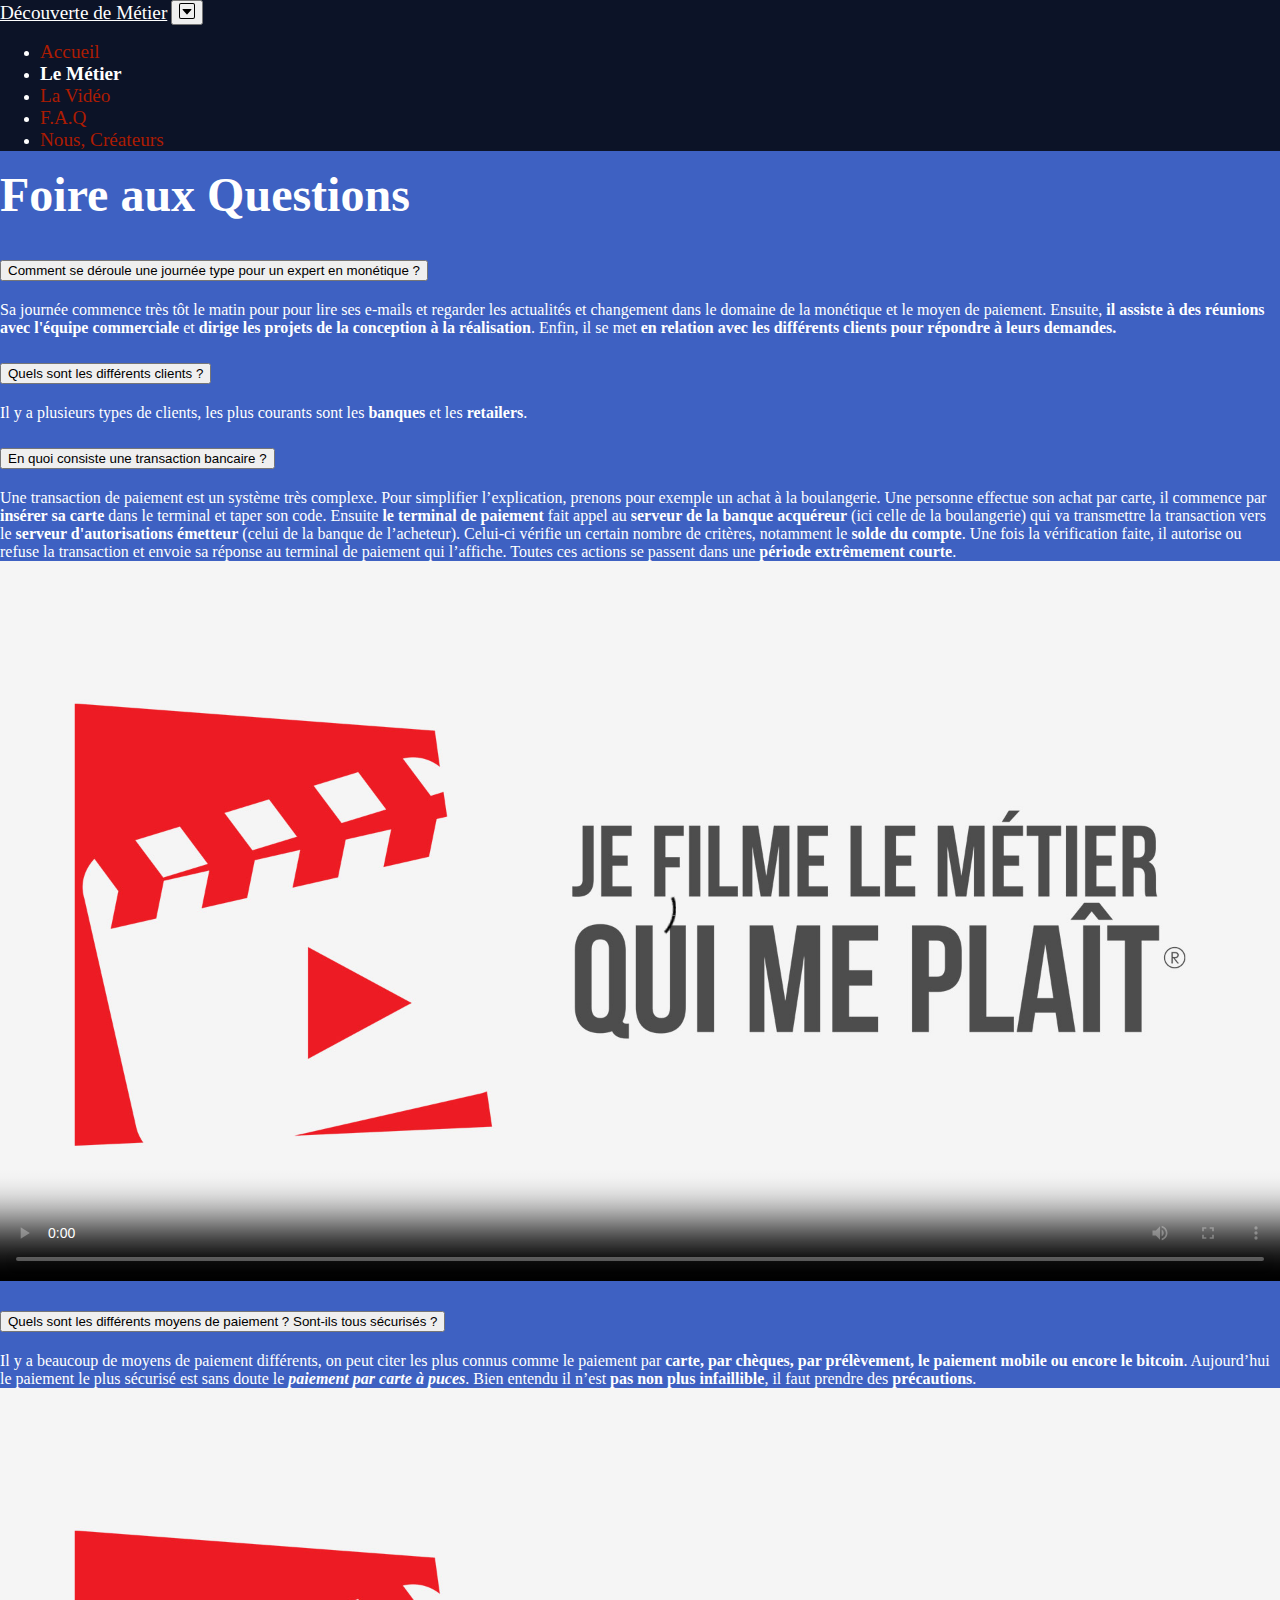
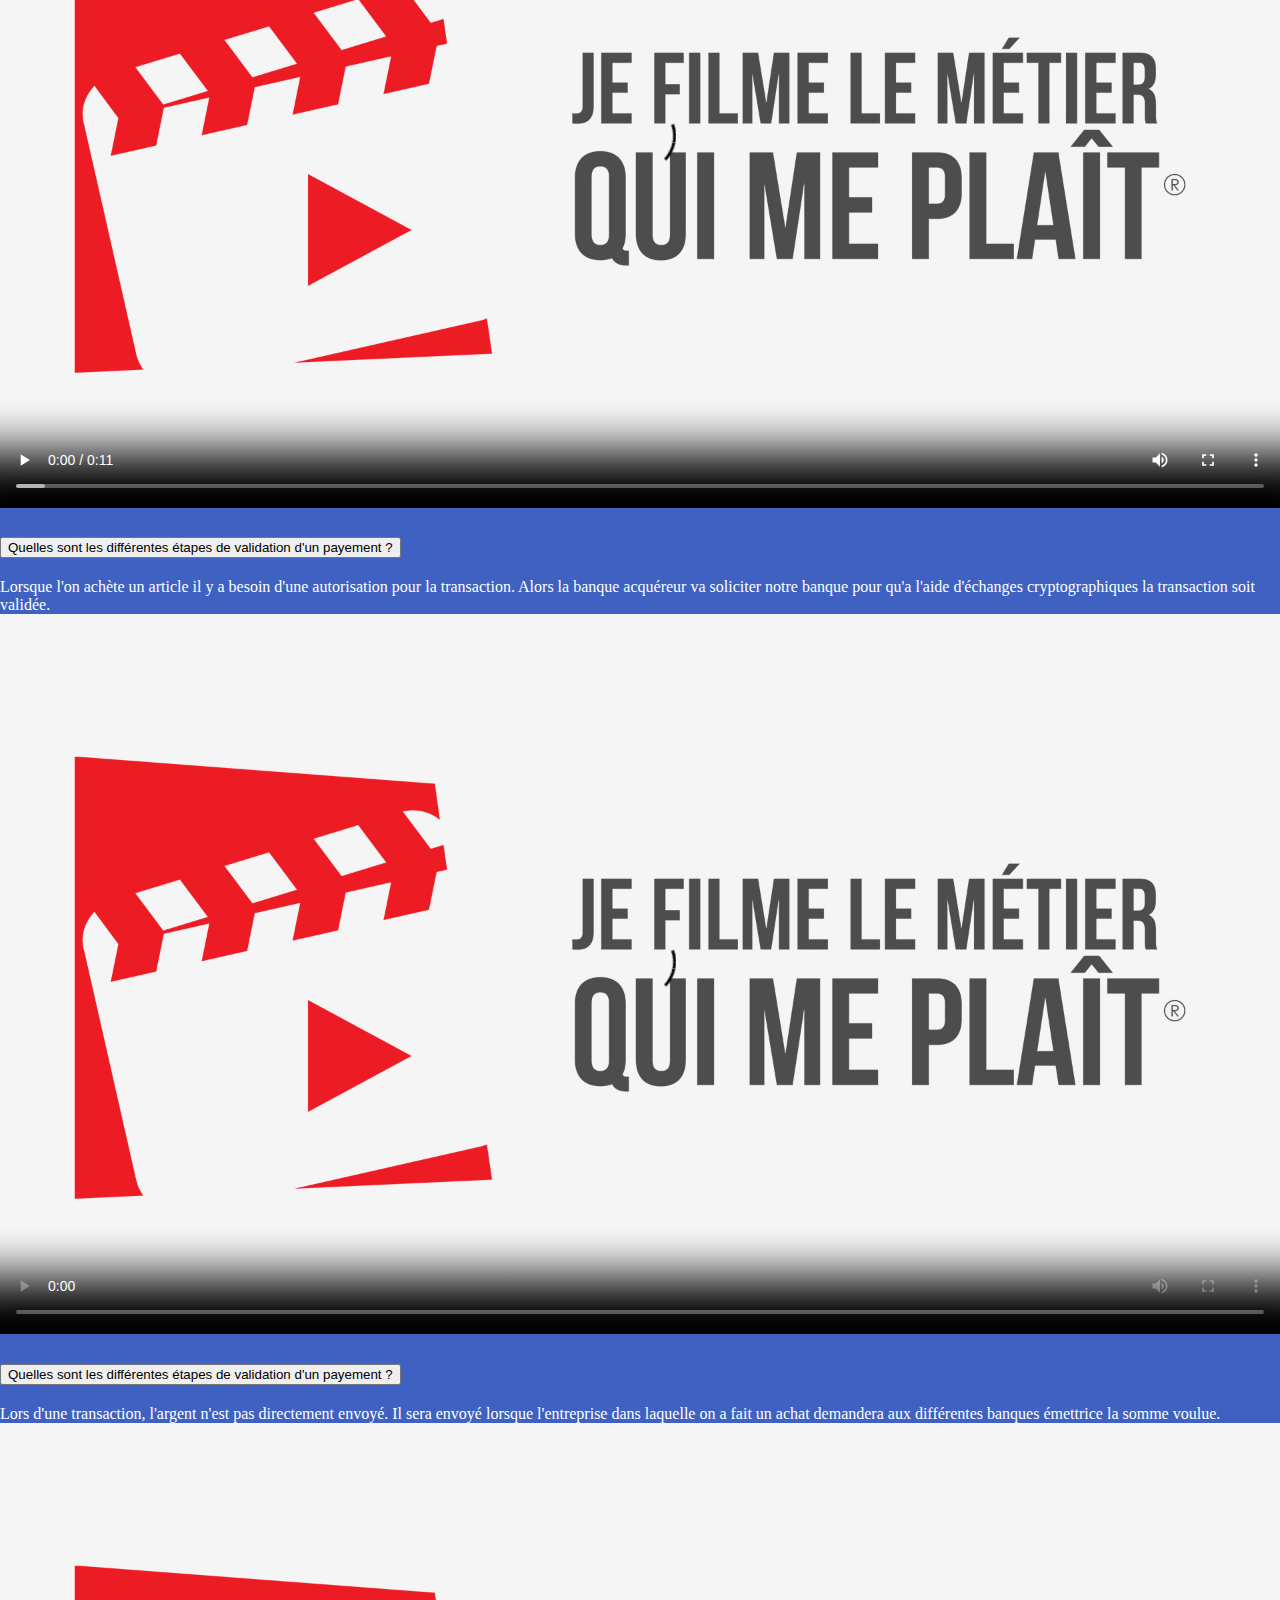
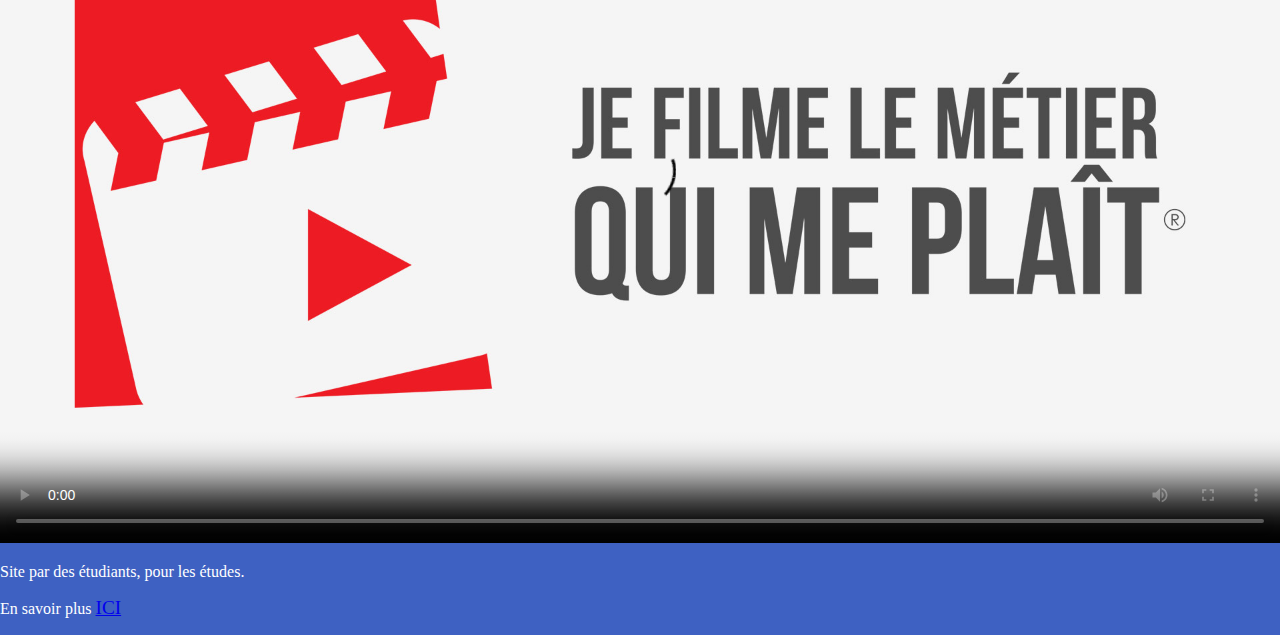
==== FAQ.html @ 3034f5ff "Merge branch 'master' into testNav" ====
<!DOCTYPE html>
<html>
    <head>
        <meta charset="utf-8">
        <meta name="viewport" content="width=device-width, initial-scale=1, shrink-to-fit=no">
        <meta name="description" content="Site PPP pour le métier d'Expert en Monétique et Transaction Sécurisée">
        <meta name="author" content="INFS1_2B">
        <meta name="generator" content="Jekyll v4.1.1">
        <title>FAQ | Expert en Monétique et Transaction Sécurisée</title>

        <link rel="icon" type="image/png" href="Images/LogoRondBleu.png" />
    
        <!-- Le CSS -->
        <link rel="stylesheet" href="https://cdn.jsdelivr.net/npm/bootstrap@4.5.3/dist/css/bootstrap.min.css" integrity="sha384-TX8t27EcRE3e/ihU7zmQxVncDAy5uIKz4rEkgIXeMed4M0jlfIDPvg6uqKI2xXr2" crossorigin="anonymous">
        <link href="CSS/main.css" rel="stylesheet">
    
        <!-- Le JS de Bootstrap -->
        <script src="https://code.jquery.com/jquery-3.5.1.slim.min.js" integrity="sha384-DfXdz2htPH0lsSSs5nCTpuj/zy4C+OGpamoFVy38MVBnE+IbbVYUew+OrCXaRkfj" crossorigin="anonymous"></script>
        <script src="https://cdn.jsdelivr.net/npm/bootstrap@4.5.3/dist/js/bootstrap.bundle.min.js" integrity="sha384-ho+j7jyWK8fNQe+A12Hb8AhRq26LrZ/JpcUGGOn+Y7RsweNrtN/tE3MoK7ZeZDyx" crossorigin="anonymous"></script>
    
      </head>
<body>
  <header class="mb-5">
    <nav class="navbar navbar-expand-lg fixed-top" id="navbarNav">
        <a class="navbar-brand textColor" href="#">Découverte de Métier</a>
        <button class="navbar-toggler" type="button" data-toggle="collapse" data-target="#navbarCollapse" aria-controls="navbarCollapse" aria-expanded="false" aria-label="Toggle navigation">
            <span class="navbar-toggler-icon"><svg xmlns="http://www.w3.org/2000/svg" width="16" height="16" fill="currentColor" class="bi bi-caret-down-square" viewBox="0 0 16 16">
                <path fill-rule="evenodd" d="M3.544 6.295A.5.5 0 0 1 4 6h8a.5.5 0 0 1 .374.832l-4 4.5a.5.5 0 0 1-.748 0l-4-4.5a.5.5 0 0 1-.082-.537z"/>
                <path fill-rule="evenodd" d="M14 1H2a1 1 0 0 0-1 1v12a1 1 0 0 0 1 1h12a1 1 0 0 0 1-1V2a1 1 0 0 0-1-1zM2 0a2 2 0 0 0-2 2v12a2 2 0 0 0 2 2h12a2 2 0 0 0 2-2V2a2 2 0 0 0-2-2H2z"/>
              </svg></span>
            
          </button>
        <div class="collapse navbar-collapse" id="navbarCollapse">
          <ul class="navbar-nav mr-auto ml-auto">
            <li class="nav-item mr-xl-5 ml-xl-5">
                <a class="nav-link" href="index.html">Accueil</a>
            </li>
            <li class="nav-item mr-xl-5 ml-xl-5">
                <a class="nav-link active" href="job.html">Le Métier</a>
            </li>
            <li class="nav-item mr-xl-5 ml-xl-5">
                <a class="nav-link" href="video.html">La Vidéo</a>
            </li>
            <li class="nav-item mr-xl-5 ml-xl-5">
                <a class="nav-link" href="FAQ.html">F.A.Q</a>
            </li>
            <li class="nav-item mr-xl-5 ml-xl-5">
                <a class="nav-link" href="nous.html">Nous, Créateurs</a>
            </li>
          </ul>
        </div>
    </nav>
</header>
    <div class="container-fluid d-flex p-3 w-100 h-100 mx-auto flex-column">
      

  <div class="container mb-5">
    <div class="row">
      <h1 class="col-sm text-center">
        Foire aux Questions 
      </h1>
  </div>

  
   
  <div class="accordion mb-5 " id="accordionExample">
    <div class="card">
      <div class="card-header" id="headingOne">
        <h2 class="mb-0">
          <button class="btn btn-link btn-block text-left" type="button" data-toggle="collapse" data-target="#collapseOne" aria-expanded="true" aria-controls="collapseOne">
            Comment se déroule une journée type pour un expert en monétique ?
          </button>
        </h2>
      </div>
      <div id="collapseOne" class="collapse " aria-labelledby="headingOne" data-parent="#accordionExample">
        <div class="card-body">
          Sa journée commence très tôt le matin pour pour lire ses e-mails et regarder les actualités et changement dans le domaine de la monétique et le moyen de paiement. 
          Ensuite, <strong>il assiste à des réunions avec l'équipe commerciale</strong> et <strong>dirige les projets de la conception à la réalisation</strong>.
          Enfin, il se met <strong>en relation avec les différents clients pour répondre à leurs demandes.</strong>
        </div>
      </div>
    </div>
</div>


<div class="accordion mb-5 " id="accordionExample">
  <div class="card">
    <div class="card-header" id="headingOne">
      <h2 class="mb-0">
        <button class="btn btn-link btn-block text-left " type="button" data-toggle="collapse" data-target="#collapseTwo" aria-expanded="true" aria-controls="collapseOne">
          Quels sont les différents clients ?
        </button>
      </h2>
    </div>
    <div id="collapseTwo" class="collapse " aria-labelledby="headingOne" data-parent="#accordionExample">
      <div class="card-body">
        Il y a plusieurs types de clients, les plus courants sont les <strong>banques</strong> et les <strong>retailers</strong>. 
      </div>
    </div>
  </div>
</div>


<div class="accordion mt-5" id="accordionExample">
  <div class="card">
    <div class="card-header" id="headingOne">
      <h2 class="mb-0">
        <button class="btn btn-link btn-block text-left" type="button" data-toggle="collapse" data-target="#collapseThree" aria-expanded="true" aria-controls="collapseOne">
          En quoi consiste une transaction bancaire ?
        </button>
      </h2>
    </div>
    <div id="collapseThree" class="collapse " aria-labelledby="headingOne" data-parent="#accordionExample">
      <div class="card-body">
        Une transaction de paiement est un système très complexe. Pour simplifier l’explication, prenons pour exemple un achat à la boulangerie.
        Une personne effectue son achat par carte, il commence par <strong>insérer sa carte</strong> dans le terminal et taper son code. Ensuite <strong>le terminal de paiement</strong> 
        fait appel au <strong>serveur de la banque acquéreur</strong> (ici celle de la boulangerie) qui va transmettre la transaction vers le <strong>serveur d'autorisations émetteur</strong> 
        (celui de la banque de l’acheteur). Celui-ci vérifie un certain nombre de critères, notamment le <strong>solde du compte</strong>. 
        Une fois la vérification faite, il autorise ou refuse la transaction et envoie sa réponse au terminal de paiement qui l’affiche. 
        Toutes ces actions se passent dans une <strong>période extrêmement courte</strong>. 
      </div>
    </div>
  </div>
</div>
<video class="mt-3 mb-5" controls preload="metadata" width="100%" poster="Images/MetierQuiPlait.jpg">
<source src="Videos/Transac.m4v" type="video/mp4">
</video>


<div class="accordion" id="accordionExample">
  <div class="card">
    <div class="card-header" id="headingOne">
      <h2 class="mb-0">
        <button class="btn btn-link btn-block text-left" type="button" data-toggle="collapse" data-target="#collapseFour" aria-expanded="true" aria-controls="collapseOne">
          Quels sont les différents moyens de paiement ? Sont-ils tous sécurisés ?
        </button>
      </h2>
    </div>
    <div id="collapseFour" class="collapse " aria-labelledby="headingOne" data-parent="#accordionExample">
      <div class="card-body">
        Il y a beaucoup de moyens de paiement différents, on peut citer les plus connus comme le paiement par <strong>carte, par chèques, par prélèvement, 
        le paiement mobile ou encore le bitcoin</strong>.  
        Aujourd’hui le paiement le plus sécurisé est sans doute le <em><strong>paiement par carte à puces</strong></em>. Bien entendu il n’est <strong>pas non plus infaillible</strong>, il faut prendre des <strong>précautions</strong>.
      </div>
    </div>
  </div>
</div>
<video class="mt-3 mb-5" controls preload="metadata" width="100%" poster="Images/MetierQuiPlait.jpg">
<source src="Videos/Moypay.m4v" type="video/mp4">
</video>

<div class="accordion" id="accordionExample">
  <div class="card">
    <div class="card-header" id="headingOne">
      <h2 class="mb-0">
        <button class="btn btn-link btn-block text-left" type="button" data-toggle="collapse" data-target="#collapseFive" aria-expanded="true" aria-controls="collapseOne">
          Quelles sont les différentes étapes de validation d'un payement ?
        </button>
      </h2>
    </div>
    <div id="collapseFive" class="collapse" aria-labelledby="headingOne" data-parent="#accordionExample">
      <div class="card-body">
        Lorsque l'on achète un article il y a besoin d'une autorisation pour la transaction. Alors la banque acquéreur va soliciter notre banque pour qu'a l'aide d'échanges cryptographiques la transaction soit validée.
      </div>
    </div>
  </div>
</div>
<video class="mt-3 mb-5" controls preload="metadata" width="100%" poster="Images/MetierQuiPlait.jpg">
<source src="Videos/Validation.m4v" type="video/mp4">
</video>

<div class="accordion" id="accordionExample">
  <div class="card">
    <div class="card-header" id="headingOne">
      <h2 class="mb-0">
        <button class="btn btn-link btn-block text-left" type="button" data-toggle="collapse" data-target="#collapseSix" aria-expanded="true" aria-controls="collapseOne">
          Quelles sont les différentes étapes de validation d'un payement ?
        </button>
      </h2>
    </div>
    <div id="collapseSix" class="collapse" aria-labelledby="headingOne" data-parent="#accordionExample">
      <div class="card-body">
        Lors d'une transaction, l'argent n'est pas directement envoyé. Il sera envoyé lorsque l'entreprise dans laquelle on a fait un achat demandera aux différentes banques émettrice la somme voulue.
      </div>
    </div>
  </div>
</div>
<video class="mt-3 mb-5" controls preload="metadata" width="100%" poster="Images/MetierQuiPlait.jpg">
<source src="Videos/Historique.m4v" type="video/mp4">
</video>


    </div>
<footer class="footer mt-auto mainFooter pt-3">
  <div class="text-center mt-auto">
    <p>Site par des étudiants, pour les études.</p>
    <p>En savoir plus <a href="nous.html">ICI</a></p>
  </div>
</footer> 
</body>
  </html>
---- CSS/main.css ----
/*
 * htlm et body -----------------------------------------------------
 */
html, body { 
    margin:0;
    padding:0;
    /* background: url("../Images/fond.jpg") no-repeat center fixed;  */
    /* background-size: cover; version standardisée */
    background-color: rgb(62, 97, 194);
  }
html {
    /* box-shadow: inset 0 0 5rem rgba(0, 0, 0, .5); */
}

/*
 * Textes -----------------------------------------------------------
 */

 html{
    font-size: 1em;
    color: white;
 }

 h1{
    color: white;
    font-weight: bolder;
    font-size: 3rem;
    margin-top: 1rem;
}

 .textColor{
    color: white;
}
 
 a{
    font-size: 1.2rem;
}


/*
 * Menu nav ---------------------------------------------------------
 */

.nav-link{
    color:  rgb(172, 28, 2);
    text-decoration: none;
    background: linear-gradient(to top, rgba(255, 255, 255, 1) 0%, rgba(255, 255, 255, 1) 10%, transparent 10.01%) no-repeat left bottom / 0 100%;
    transition: background-size .5s;
}

.navbar{
    background: rgba(0, 0, 0, 0.8);
}

.nav-link:hover{
    color: white;
    background-size: 100% 100%;
}

.active, .active:hover{
    color: white;
    font-weight: bolder;
}

/*
 * Main -------------------------------------------------------------
 */

.main{
    color: black;
    background-color: rgb(6, 178, 190);
    border-radius: 5px;
    font-size: 1.2rem;
}

.container-md{
    background-color: rgba(255, 255, 255, 0.1);
}
/*
 * Footer ------------------------------------------------------------
 */

.mainFooter{
    color: white;
}
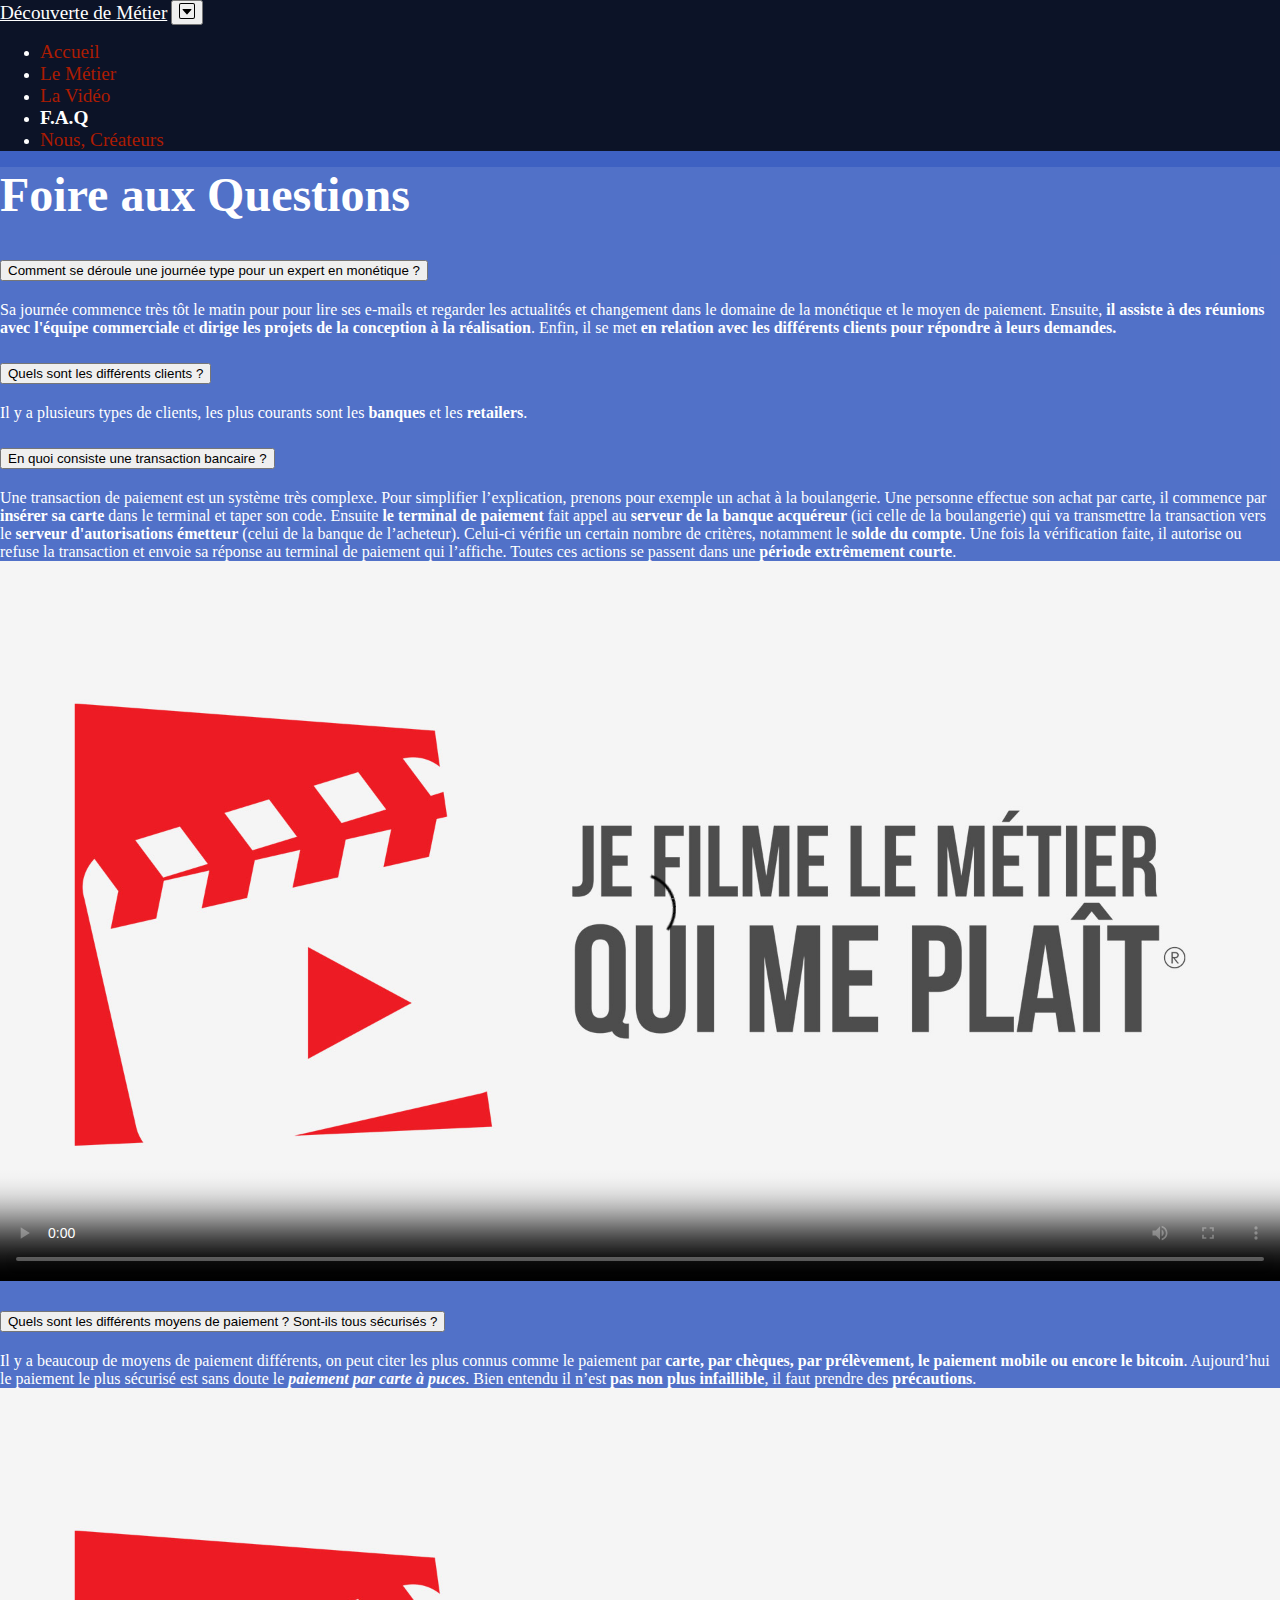
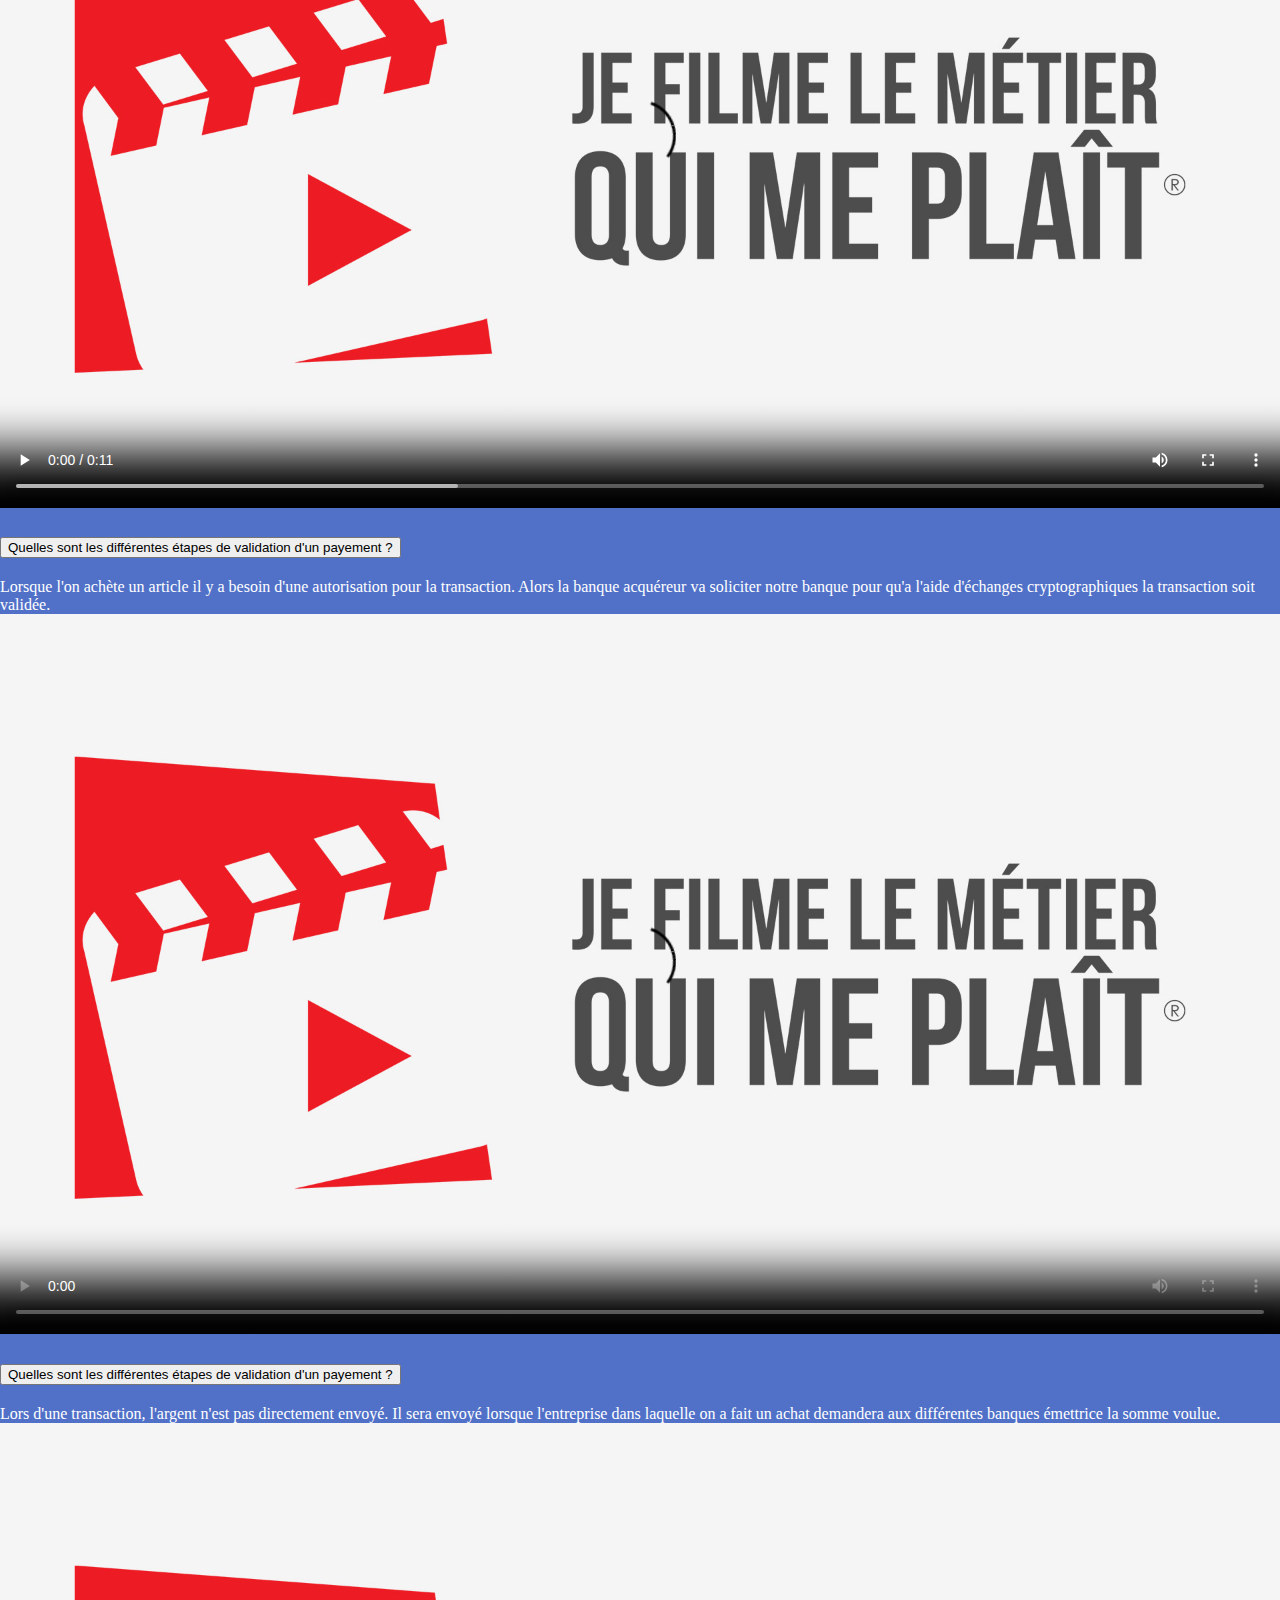
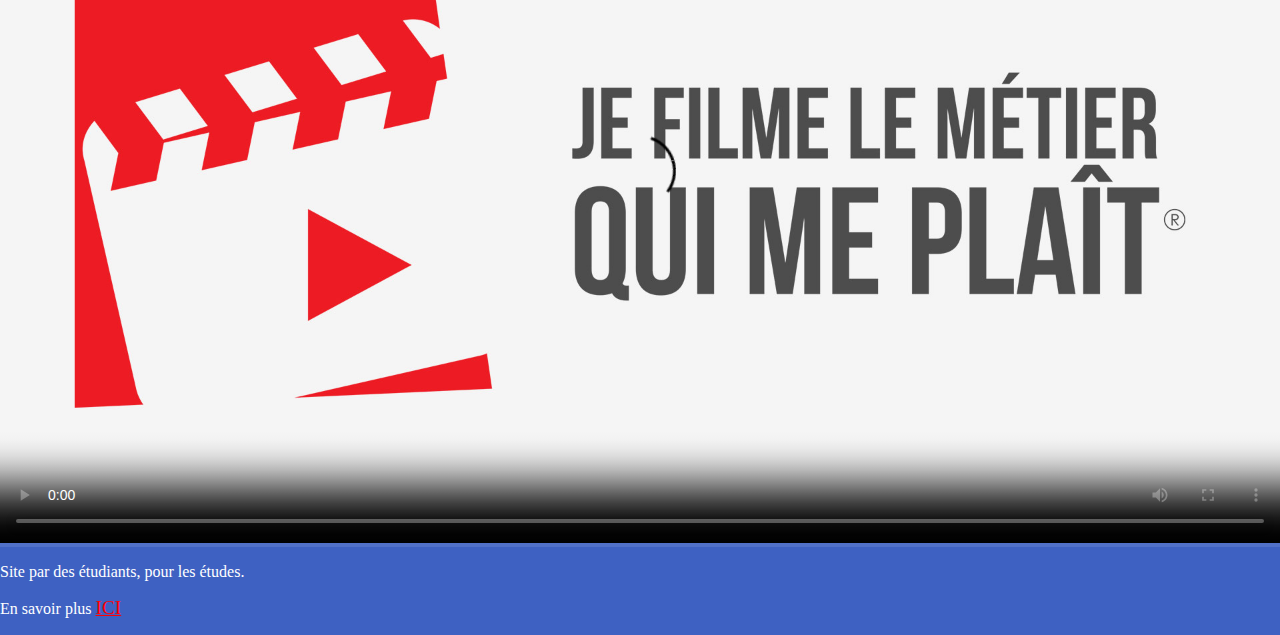
==== commit 82250ed1: "Maj des liens active" ====
--- a/FAQ.html
+++ b/FAQ.html
@@ -36,13 +36,13 @@
                 <a class="nav-link" href="index.html">Accueil</a>
             </li>
             <li class="nav-item mr-xl-5 ml-xl-5">
-                <a class="nav-link active" href="job.html">Le Métier</a>
+                <a class="nav-link" href="job.html">Le Métier</a>
             </li>
             <li class="nav-item mr-xl-5 ml-xl-5">
                 <a class="nav-link" href="video.html">La Vidéo</a>
             </li>
             <li class="nav-item mr-xl-5 ml-xl-5">
-                <a class="nav-link" href="FAQ.html">F.A.Q</a>
+                <a class="nav-link active" href="FAQ.html">F.A.Q</a>
             </li>
             <li class="nav-item mr-xl-5 ml-xl-5">
                 <a class="nav-link" href="nous.html">Nous, Créateurs</a>
--- a/CSS/main.css
+++ b/CSS/main.css
@@ -34,6 +34,7 @@
  
  a{
     font-size: 1.2rem;
+    color: red;
 }
 
 
@@ -73,7 +74,7 @@
     font-size: 1.2rem;
 }
 
-.container-md{
+.container{
     background-color: rgba(255, 255, 255, 0.1);
 }
 /*
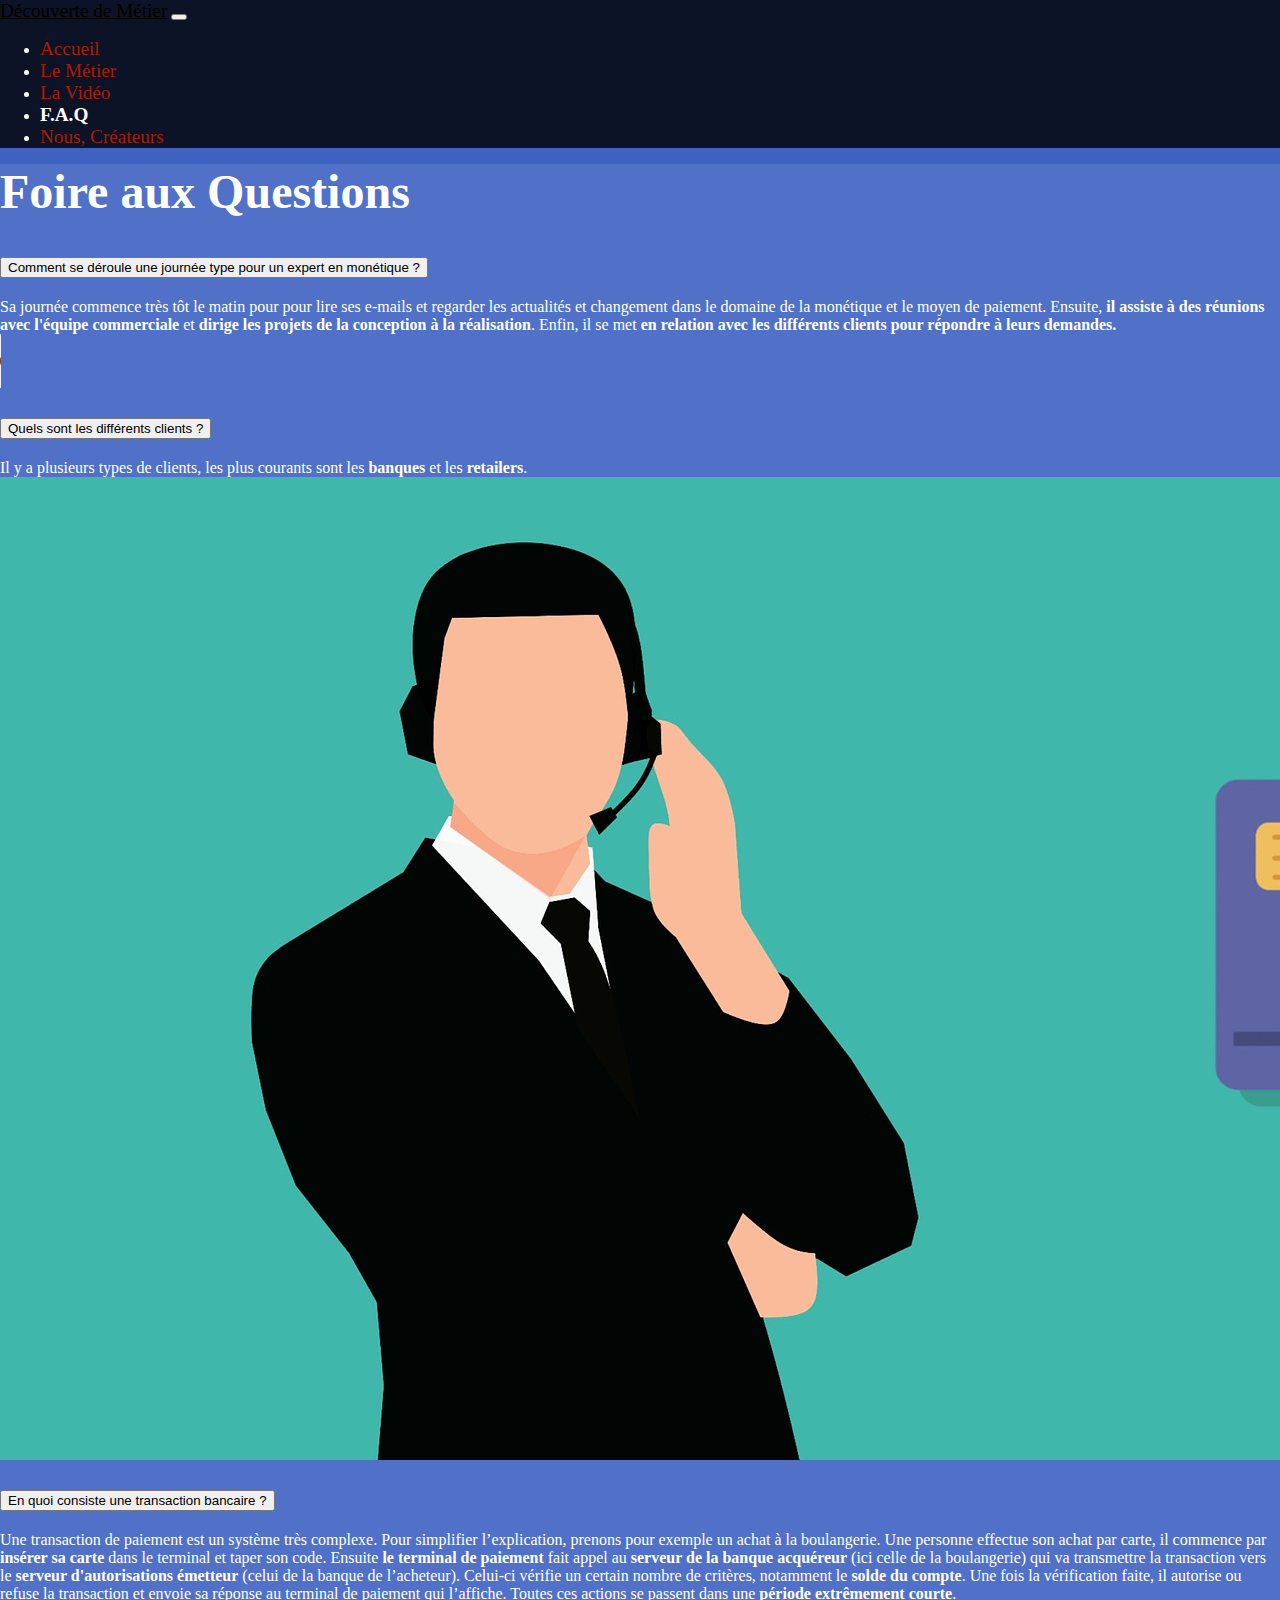
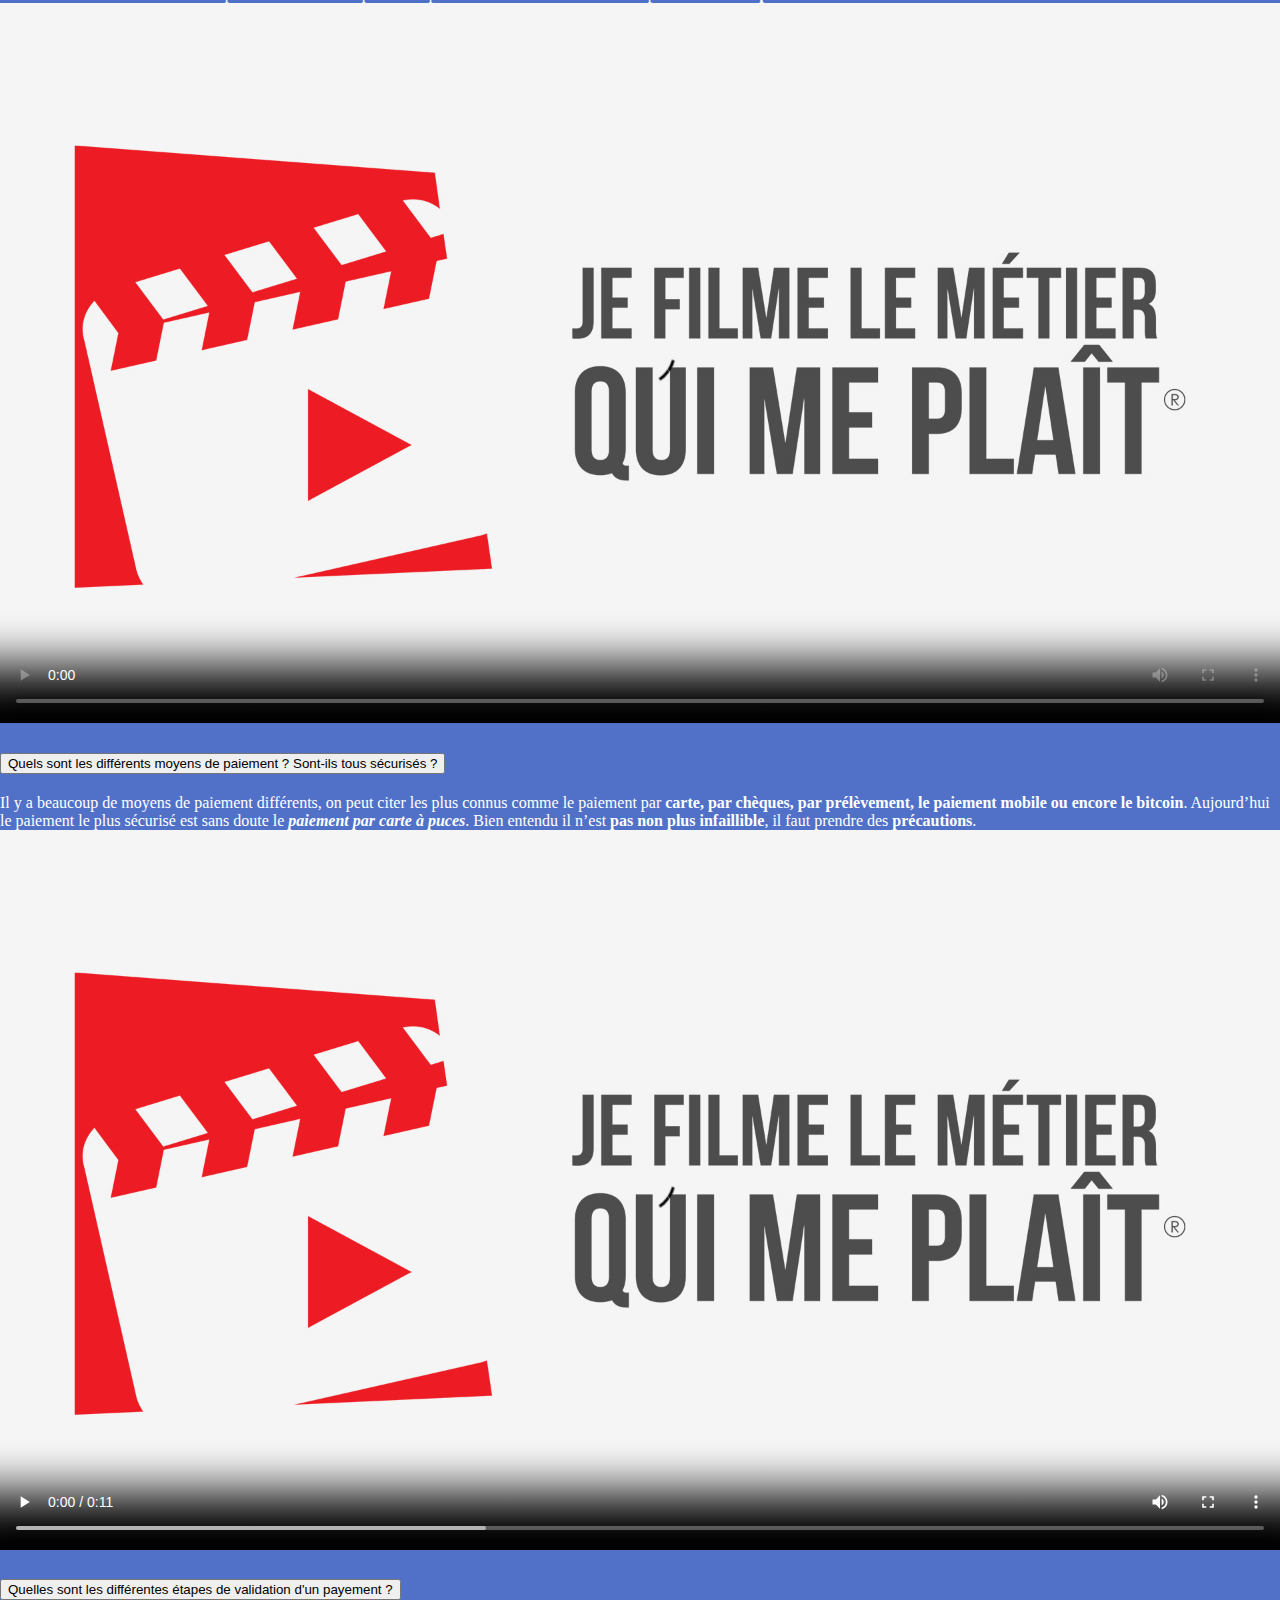
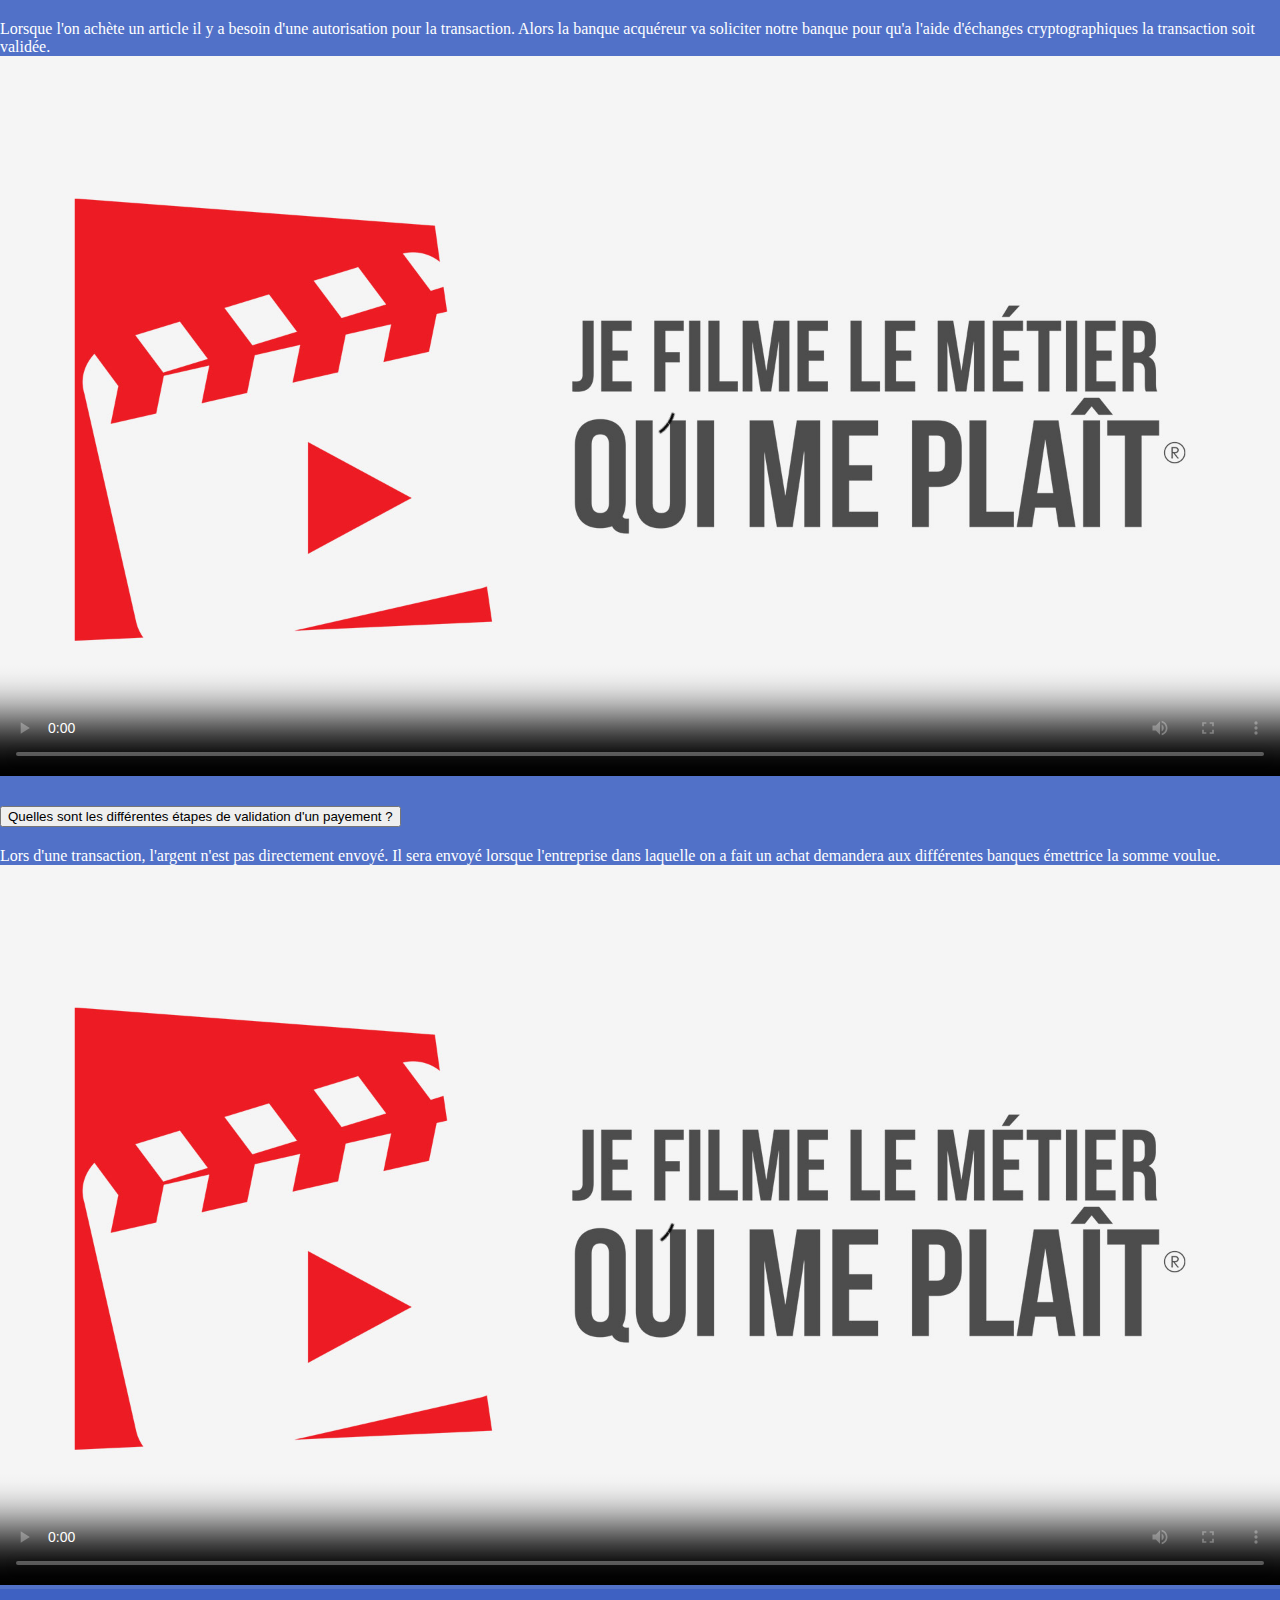
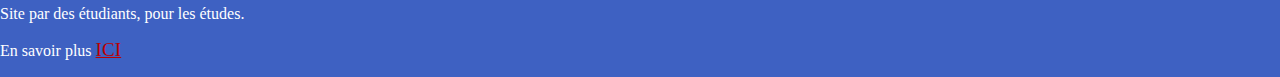
==== commit 61bd3225: "changement FAQ" ====
--- a/FAQ.html
+++ b/FAQ.html
@@ -20,39 +20,34 @@
     
       </head>
 <body>
-  <header class="mb-5">
-    <nav class="navbar navbar-expand-lg fixed-top" id="navbarNav">
-        <a class="navbar-brand textColor" href="#">Découverte de Métier</a>
-        <button class="navbar-toggler" type="button" data-toggle="collapse" data-target="#navbarCollapse" aria-controls="navbarCollapse" aria-expanded="false" aria-label="Toggle navigation">
-            <span class="navbar-toggler-icon"><svg xmlns="http://www.w3.org/2000/svg" width="16" height="16" fill="currentColor" class="bi bi-caret-down-square" viewBox="0 0 16 16">
-                <path fill-rule="evenodd" d="M3.544 6.295A.5.5 0 0 1 4 6h8a.5.5 0 0 1 .374.832l-4 4.5a.5.5 0 0 1-.748 0l-4-4.5a.5.5 0 0 1-.082-.537z"/>
-                <path fill-rule="evenodd" d="M14 1H2a1 1 0 0 0-1 1v12a1 1 0 0 0 1 1h12a1 1 0 0 0 1-1V2a1 1 0 0 0-1-1zM2 0a2 2 0 0 0-2 2v12a2 2 0 0 0 2 2h12a2 2 0 0 0 2-2V2a2 2 0 0 0-2-2H2z"/>
-              </svg></span>
-            
+    <div class="container-fluid d-flex p-3 w-100 h-100 mx-auto flex-column">
+      <header class="mb-5">
+        <nav class="navbar navbar-expand-lg fixed-top" id="navbarNav">
+          <a class="navbar-brand textColor" href="#">Découverte de Métier</a>
+          <button class="navbar-toggler" type="button" data-toggle="collapse" data-target="#navbarCollapse" aria-controls="navbarCollapse" aria-expanded="false" aria-label="Toggle navigation">
+            <span class="navbar-toggler-icon"></span>
           </button>
-        <div class="collapse navbar-collapse" id="navbarCollapse">
-          <ul class="navbar-nav mr-auto ml-auto">
-            <li class="nav-item mr-xl-5 ml-xl-5">
-                <a class="nav-link" href="index.html">Accueil</a>
-            </li>
-            <li class="nav-item mr-xl-5 ml-xl-5">
-                <a class="nav-link" href="job.html">Le Métier</a>
-            </li>
-            <li class="nav-item mr-xl-5 ml-xl-5">
-                <a class="nav-link" href="video.html">La Vidéo</a>
-            </li>
-            <li class="nav-item mr-xl-5 ml-xl-5">
-                <a class="nav-link active" href="FAQ.html">F.A.Q</a>
-            </li>
-            <li class="nav-item mr-xl-5 ml-xl-5">
-                <a class="nav-link" href="nous.html">Nous, Créateurs</a>
-            </li>
-          </ul>
-        </div>
-    </nav>
-</header>
-    <div class="container-fluid d-flex p-3 w-100 h-100 mx-auto flex-column">
-      
+          <div class="collapse navbar-collapse" id="navbarCollapse">
+            <ul class="navbar-nav mr-auto ml-auto">
+              <li class="nav-item mr-xl-5 ml-xl-5">
+                  <a class="nav-link" href="index.html">Accueil</a>
+              </li>
+              <li class="nav-item mr-xl-5 ml-xl-5">
+                  <a class="nav-link" href="job.html">Le Métier</a>
+              </li>
+              <li class="nav-item mr-xl-5 ml-xl-5">
+                  <a class="nav-link" href="video.html">La Vidéo</a>
+              </li>
+              <li class="nav-item mr-xl-5 ml-xl-5">
+                  <a class="nav-link active" href="FAQ.html">F.A.Q</a>
+              </li>
+              <li class="nav-item mr-xl-5 ml-xl-5">
+                  <a class="nav-link" href="nous.html">Nous, Créateurs</a>
+              </li>
+            </ul>
+          </div>
+      </nav>
+    </header>
 
   <div class="container mb-5">
     <div class="row">
@@ -63,7 +58,7 @@
 
   
    
-  <div class="accordion mb-5 " id="accordionExample">
+  <div class="accordion mb-2 " id="accordionExample">
     <div class="card">
       <div class="card-header" id="headingOne">
         <h2 class="mb-0">
@@ -81,9 +76,11 @@
       </div>
     </div>
 </div>
+<audio controls >
+      <source src="audio/journee.mp3" type="audio/mpeg">
+    </audio>
 
-
-<div class="accordion mb-5 " id="accordionExample">
+<div class="accordion mt-5 " id="accordionExample">
   <div class="card">
     <div class="card-header" id="headingOne">
       <h2 class="mb-0">
@@ -99,7 +96,7 @@
     </div>
   </div>
 </div>
-
+<img src="Images/banque.jpg" class="img-fluid" alt="Responsive image">
 
 <div class="accordion mt-5" id="accordionExample">
   <div class="card">
--- a/CSS/main.css
+++ b/CSS/main.css
@@ -34,15 +34,45 @@
  
  a{
     font-size: 1.2rem;
-    color: red;
+    color: rgb(187, 0, 0);
 }
 
+ a:hover{
+     color: black
+ }
 
+
+/*
+ * Main -------------------------------------------------------------
+ */
+
+.main{
+    color: black;
+    background-color: rgb(6, 178, 190);
+    border-radius: 5px;
+    font-size: 1.2rem;
+}
+
+.container{
+    background-color: rgba(255, 255, 255, 0.1);
+}
+
+.scare{
+    list-style: none;
+    list-style-type:square;
+}
+/*
+ * Footer ------------------------------------------------------------
+ */
+
+.mainFooter{
+    color: white;
+}
 /*
  * Menu nav ---------------------------------------------------------
  */
 
-.nav-link{
+ .nav-link{
     color:  rgb(172, 28, 2);
     text-decoration: none;
     background: linear-gradient(to top, rgba(255, 255, 255, 1) 0%, rgba(255, 255, 255, 1) 10%, transparent 10.01%) no-repeat left bottom / 0 100%;
@@ -63,27 +93,6 @@
     font-weight: bolder;
 }
 
-/*
- * Main -------------------------------------------------------------
- */
-
-.main{
-    color: black;
-    background-color: rgb(6, 178, 190);
-    border-radius: 5px;
-    font-size: 1.2rem;
-}
-
-.container{
-    background-color: rgba(255, 255, 255, 0.1);
-}
-/*
- * Footer ------------------------------------------------------------
- */
-
-.mainFooter{
-    color: white;
-}
 
 
 
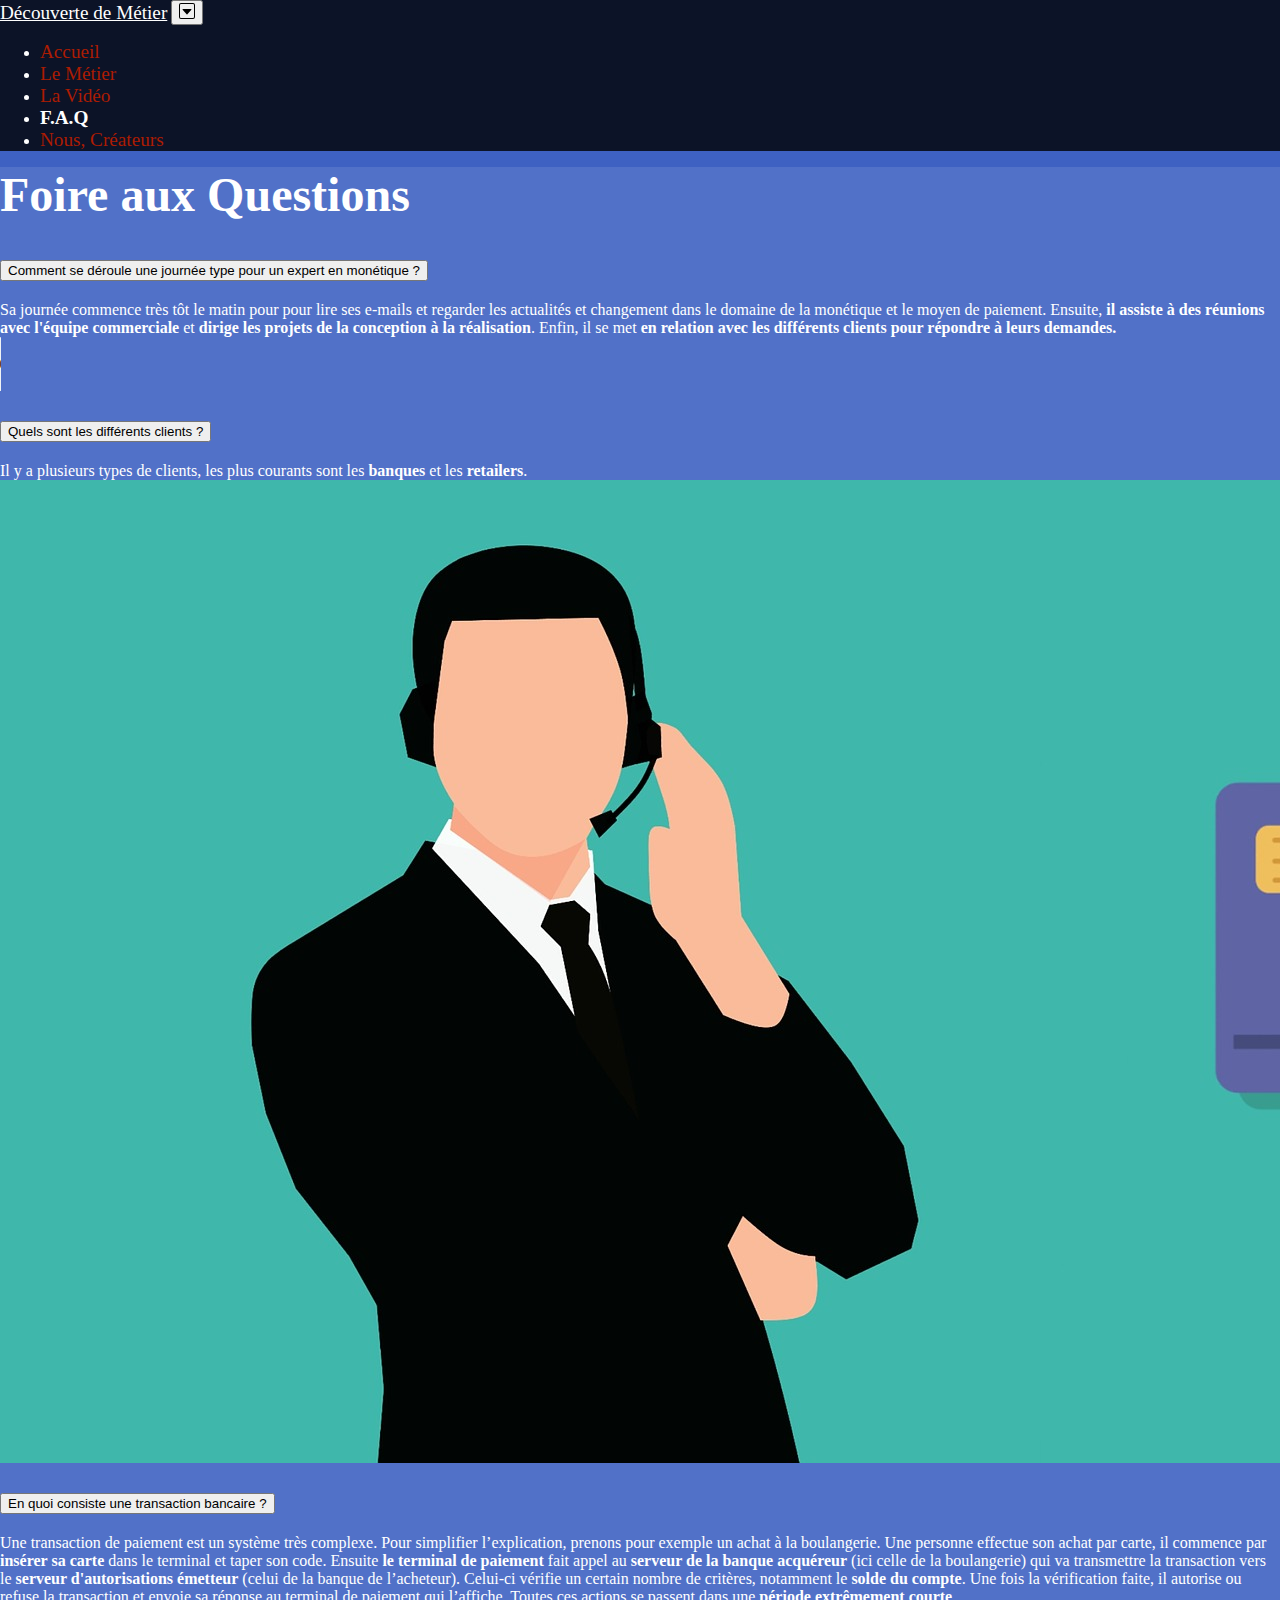
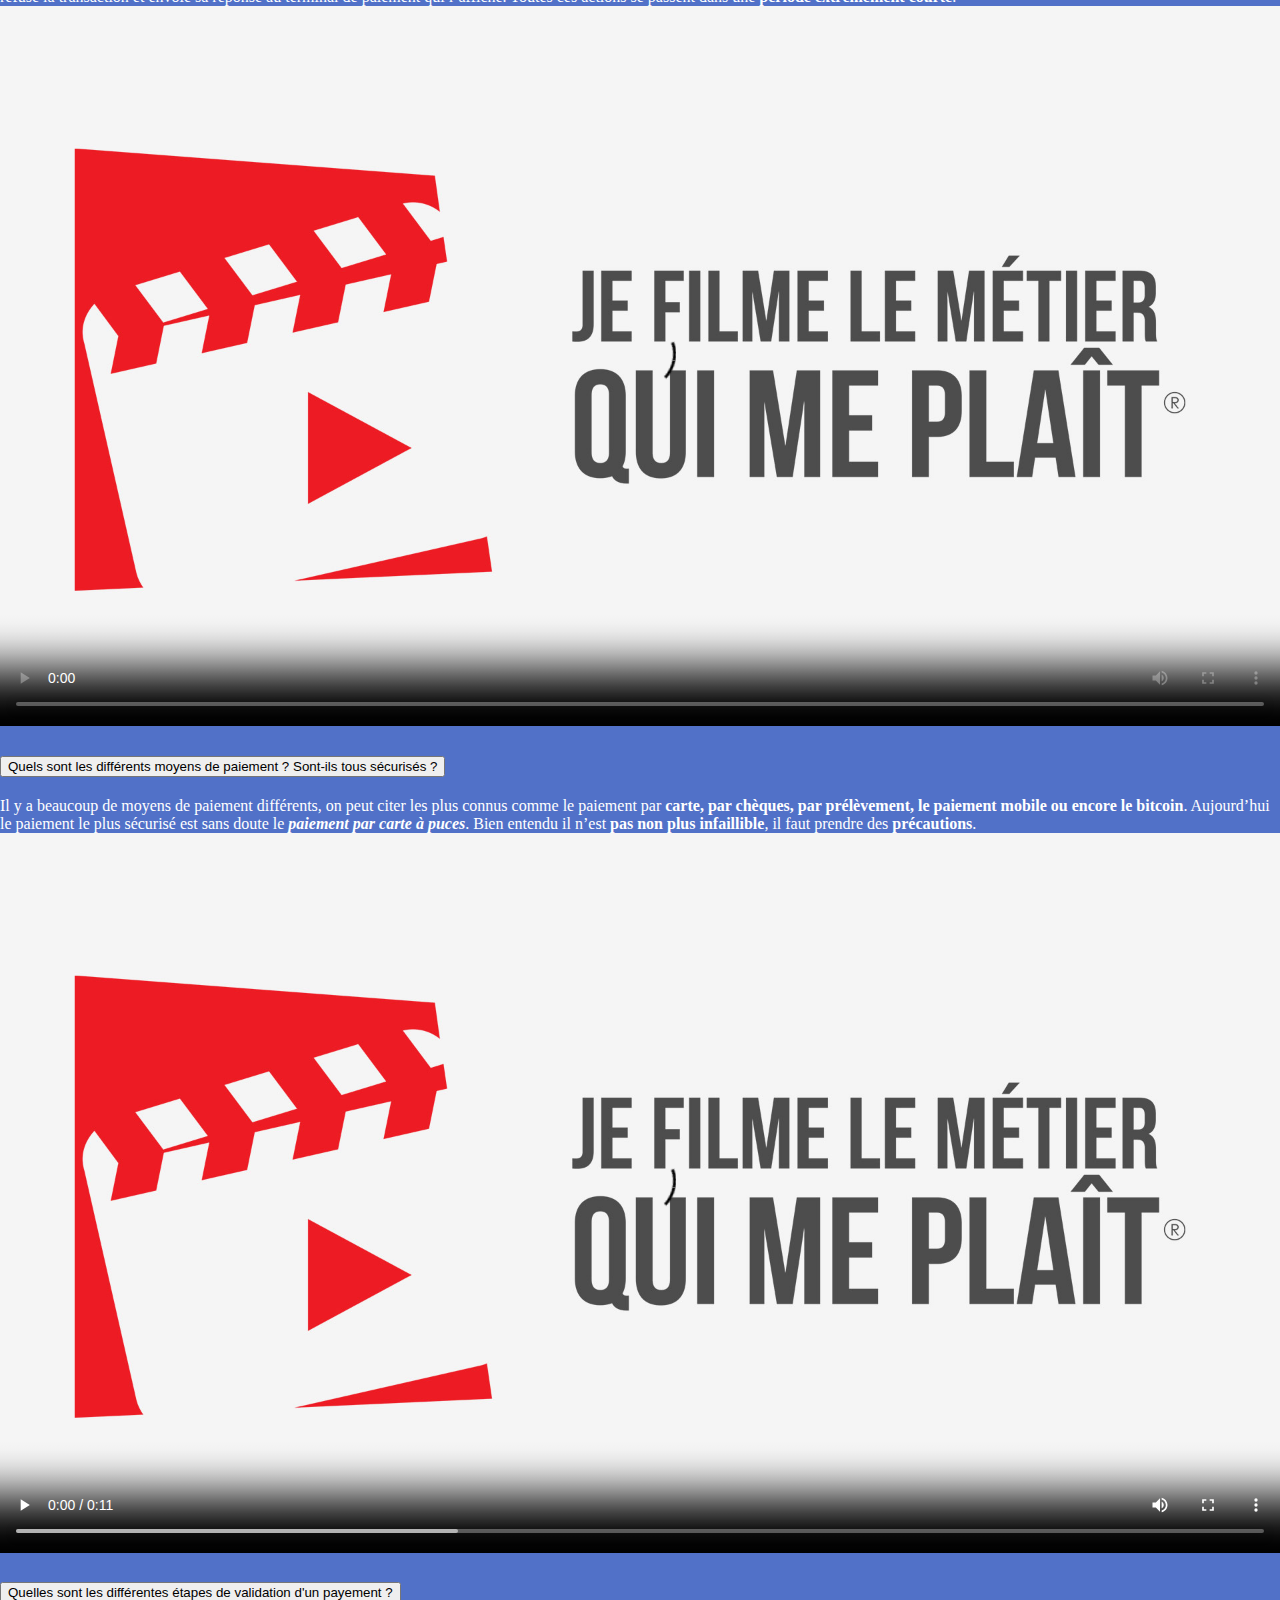
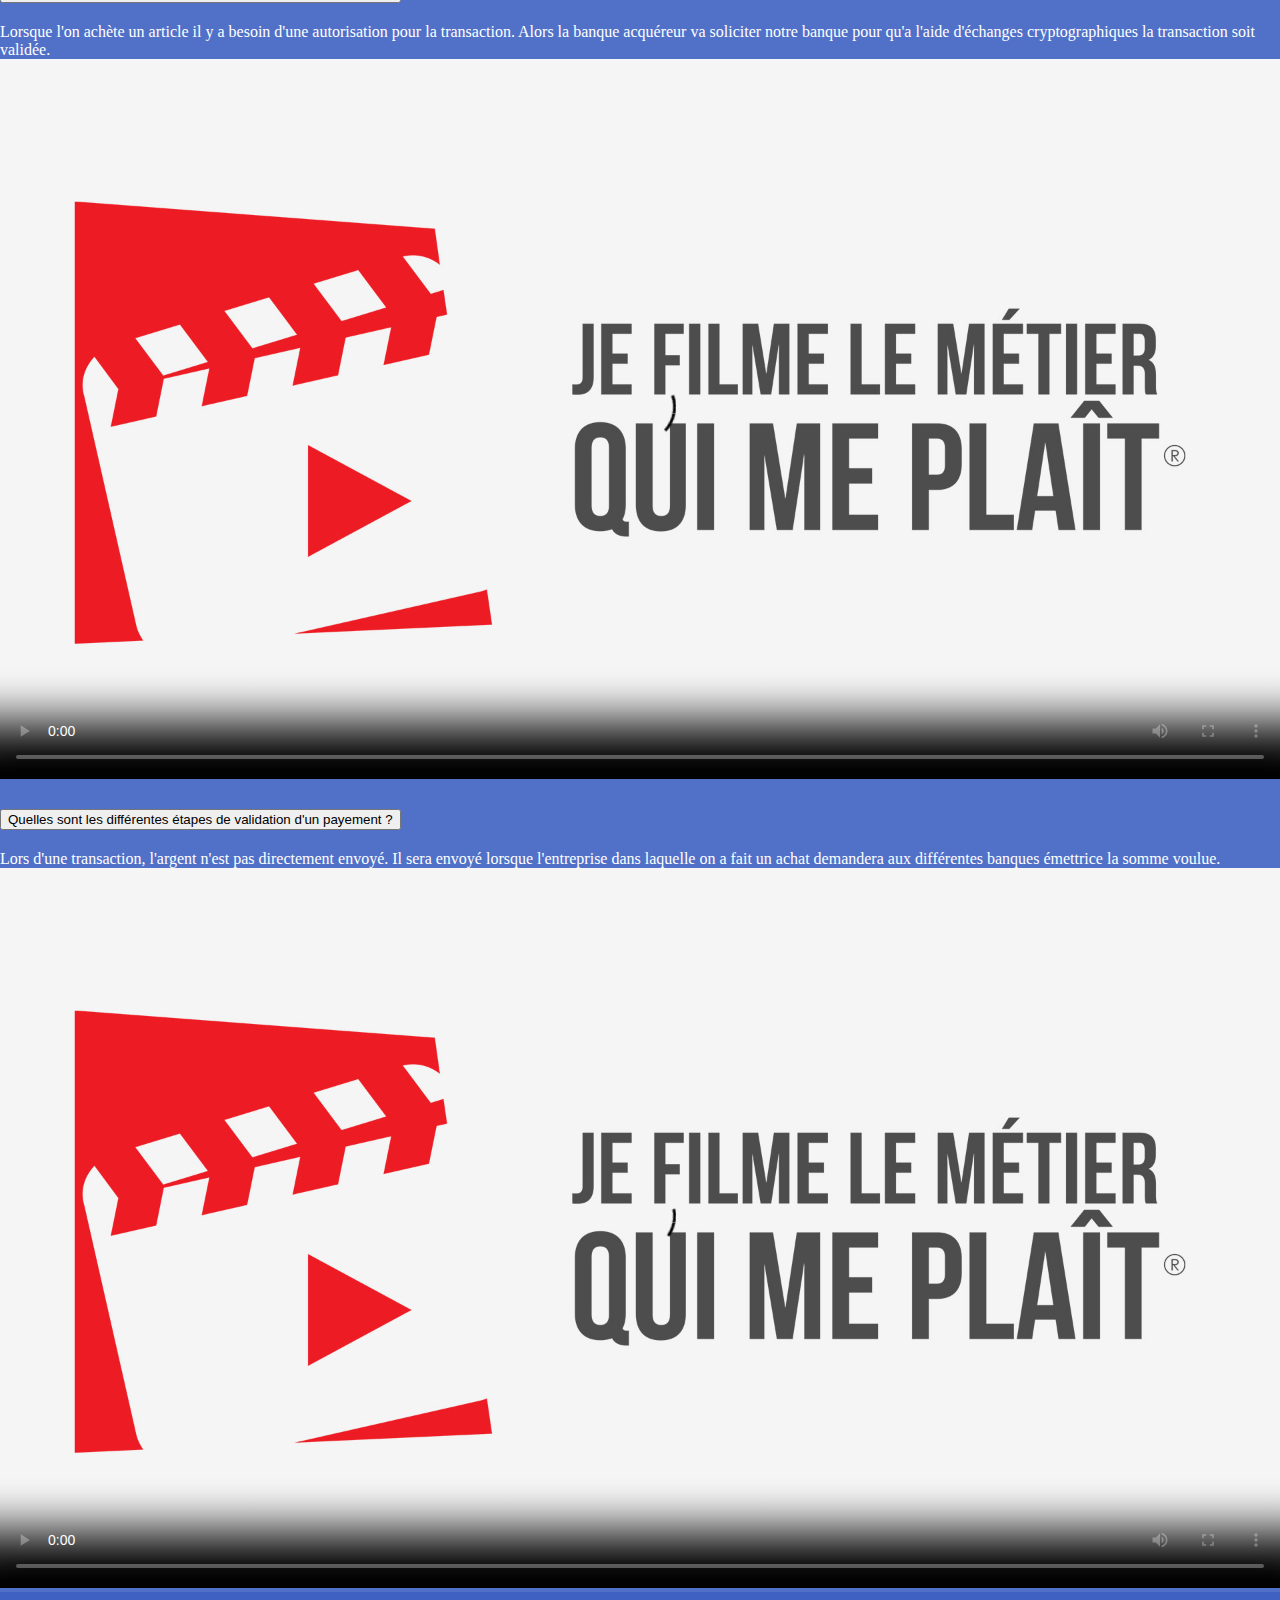
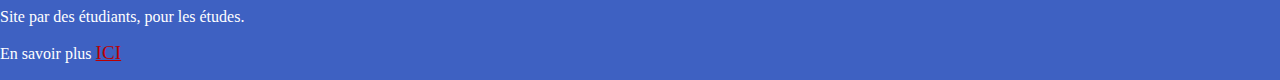
==== commit fabc7ad1: "Modif FAQ Merge branch 'master' of https://github.com/KoroSensei10/PPP" ====
--- a/FAQ.html
+++ b/FAQ.html
@@ -20,34 +20,39 @@
     
       </head>
 <body>
+  <header class="mb-5">
+    <nav class="navbar navbar-expand-lg fixed-top" id="navbarNav">
+        <a class="navbar-brand textColor" href="#">Découverte de Métier</a>
+        <button class="navbar-toggler" type="button" data-toggle="collapse" data-target="#navbarCollapse" aria-controls="navbarCollapse" aria-expanded="false" aria-label="Toggle navigation">
+            <span class="navbar-toggler-icon"><svg xmlns="http://www.w3.org/2000/svg" width="16" height="16" fill="currentColor" class="bi bi-caret-down-square" viewBox="0 0 16 16">
+                <path fill-rule="evenodd" d="M3.544 6.295A.5.5 0 0 1 4 6h8a.5.5 0 0 1 .374.832l-4 4.5a.5.5 0 0 1-.748 0l-4-4.5a.5.5 0 0 1-.082-.537z"/>
+                <path fill-rule="evenodd" d="M14 1H2a1 1 0 0 0-1 1v12a1 1 0 0 0 1 1h12a1 1 0 0 0 1-1V2a1 1 0 0 0-1-1zM2 0a2 2 0 0 0-2 2v12a2 2 0 0 0 2 2h12a2 2 0 0 0 2-2V2a2 2 0 0 0-2-2H2z"/>
+              </svg></span>
+            
+          </button>
+        <div class="collapse navbar-collapse" id="navbarCollapse">
+          <ul class="navbar-nav mr-auto ml-auto">
+            <li class="nav-item mr-xl-5 ml-xl-5">
+                <a class="nav-link" href="index.html">Accueil</a>
+            </li>
+            <li class="nav-item mr-xl-5 ml-xl-5">
+                <a class="nav-link" href="job.html">Le Métier</a>
+            </li>
+            <li class="nav-item mr-xl-5 ml-xl-5">
+                <a class="nav-link" href="video.html">La Vidéo</a>
+            </li>
+            <li class="nav-item mr-xl-5 ml-xl-5">
+                <a class="nav-link active" href="FAQ.html">F.A.Q</a>
+            </li>
+            <li class="nav-item mr-xl-5 ml-xl-5">
+                <a class="nav-link" href="nous.html">Nous, Créateurs</a>
+            </li>
+          </ul>
+        </div>
+    </nav>
+</header>
     <div class="container-fluid d-flex p-3 w-100 h-100 mx-auto flex-column">
-      <header class="mb-5">
-        <nav class="navbar navbar-expand-lg fixed-top" id="navbarNav">
-          <a class="navbar-brand textColor" href="#">Découverte de Métier</a>
-          <button class="navbar-toggler" type="button" data-toggle="collapse" data-target="#navbarCollapse" aria-controls="navbarCollapse" aria-expanded="false" aria-label="Toggle navigation">
-            <span class="navbar-toggler-icon"></span>
-          </button>
-          <div class="collapse navbar-collapse" id="navbarCollapse">
-            <ul class="navbar-nav mr-auto ml-auto">
-              <li class="nav-item mr-xl-5 ml-xl-5">
-                  <a class="nav-link" href="index.html">Accueil</a>
-              </li>
-              <li class="nav-item mr-xl-5 ml-xl-5">
-                  <a class="nav-link" href="job.html">Le Métier</a>
-              </li>
-              <li class="nav-item mr-xl-5 ml-xl-5">
-                  <a class="nav-link" href="video.html">La Vidéo</a>
-              </li>
-              <li class="nav-item mr-xl-5 ml-xl-5">
-                  <a class="nav-link active" href="FAQ.html">F.A.Q</a>
-              </li>
-              <li class="nav-item mr-xl-5 ml-xl-5">
-                  <a class="nav-link" href="nous.html">Nous, Créateurs</a>
-              </li>
-            </ul>
-          </div>
-      </nav>
-    </header>
+      
 
   <div class="container mb-5">
     <div class="row">
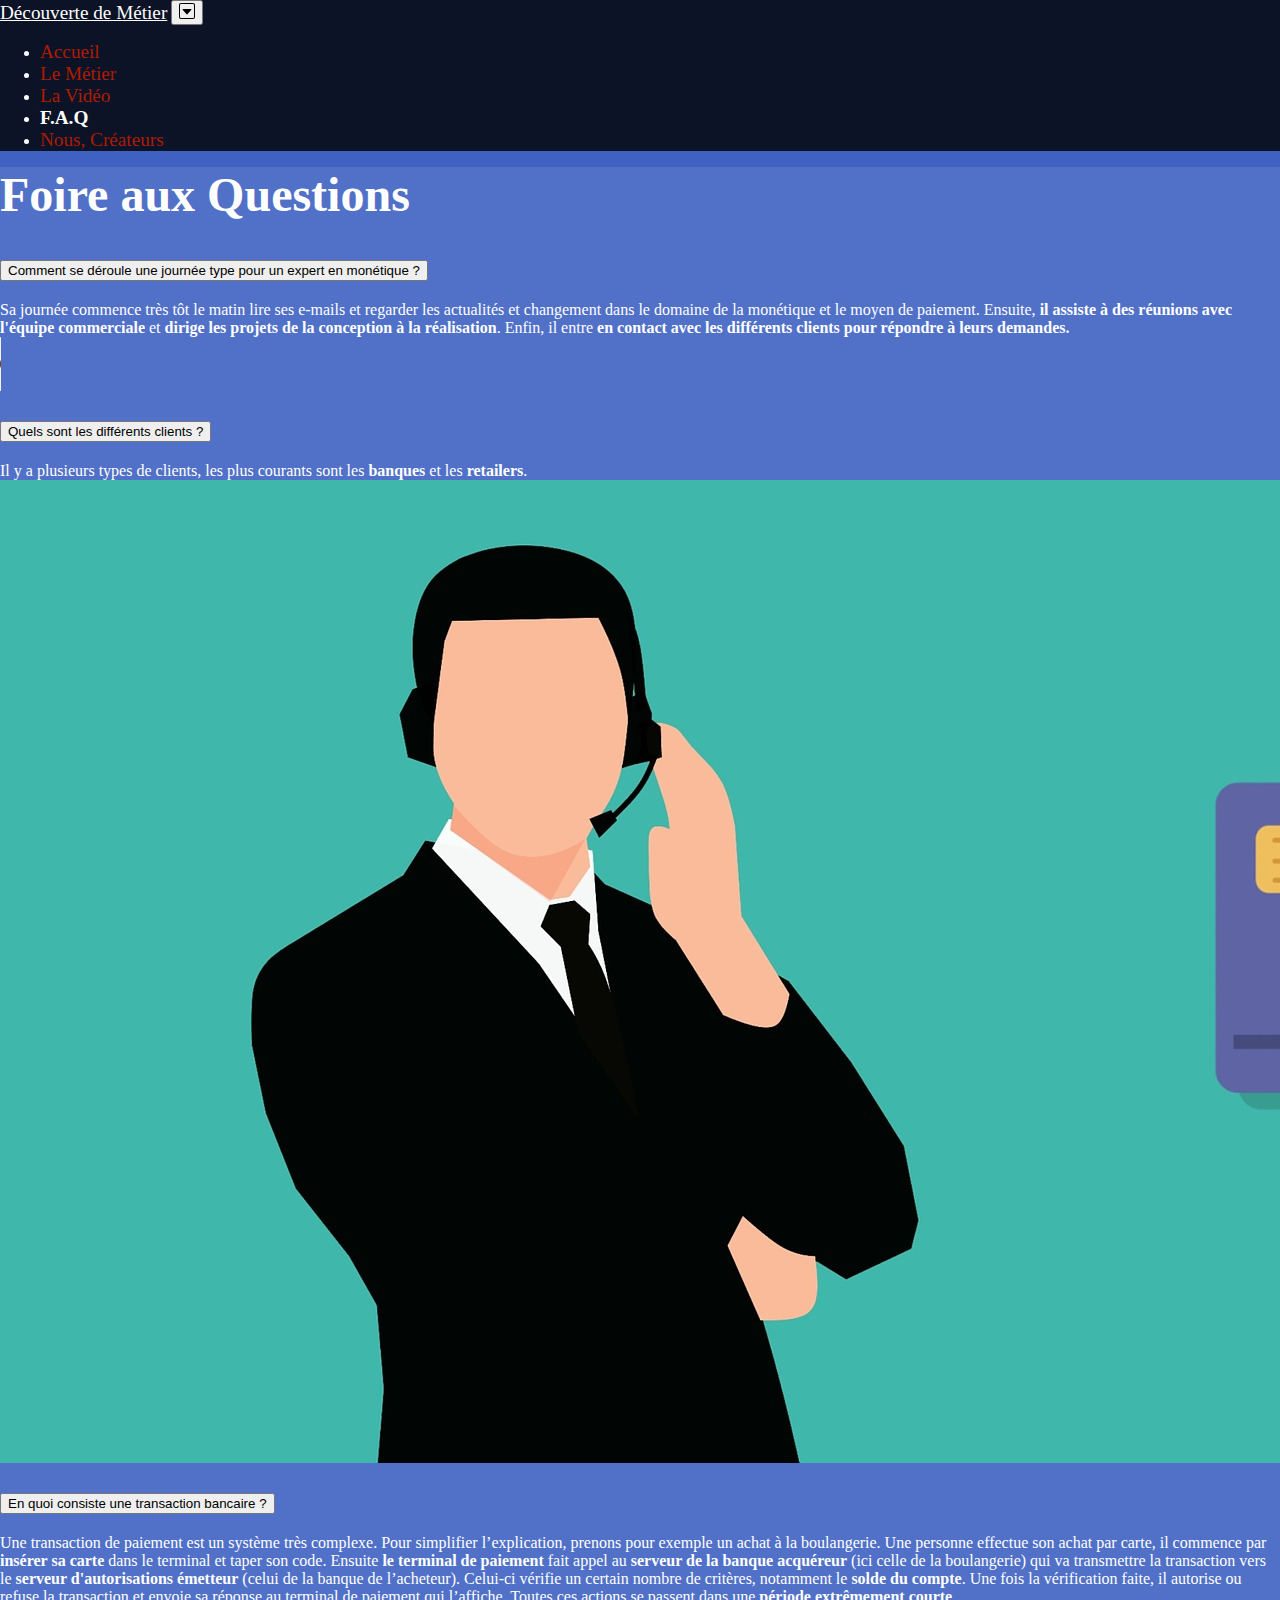
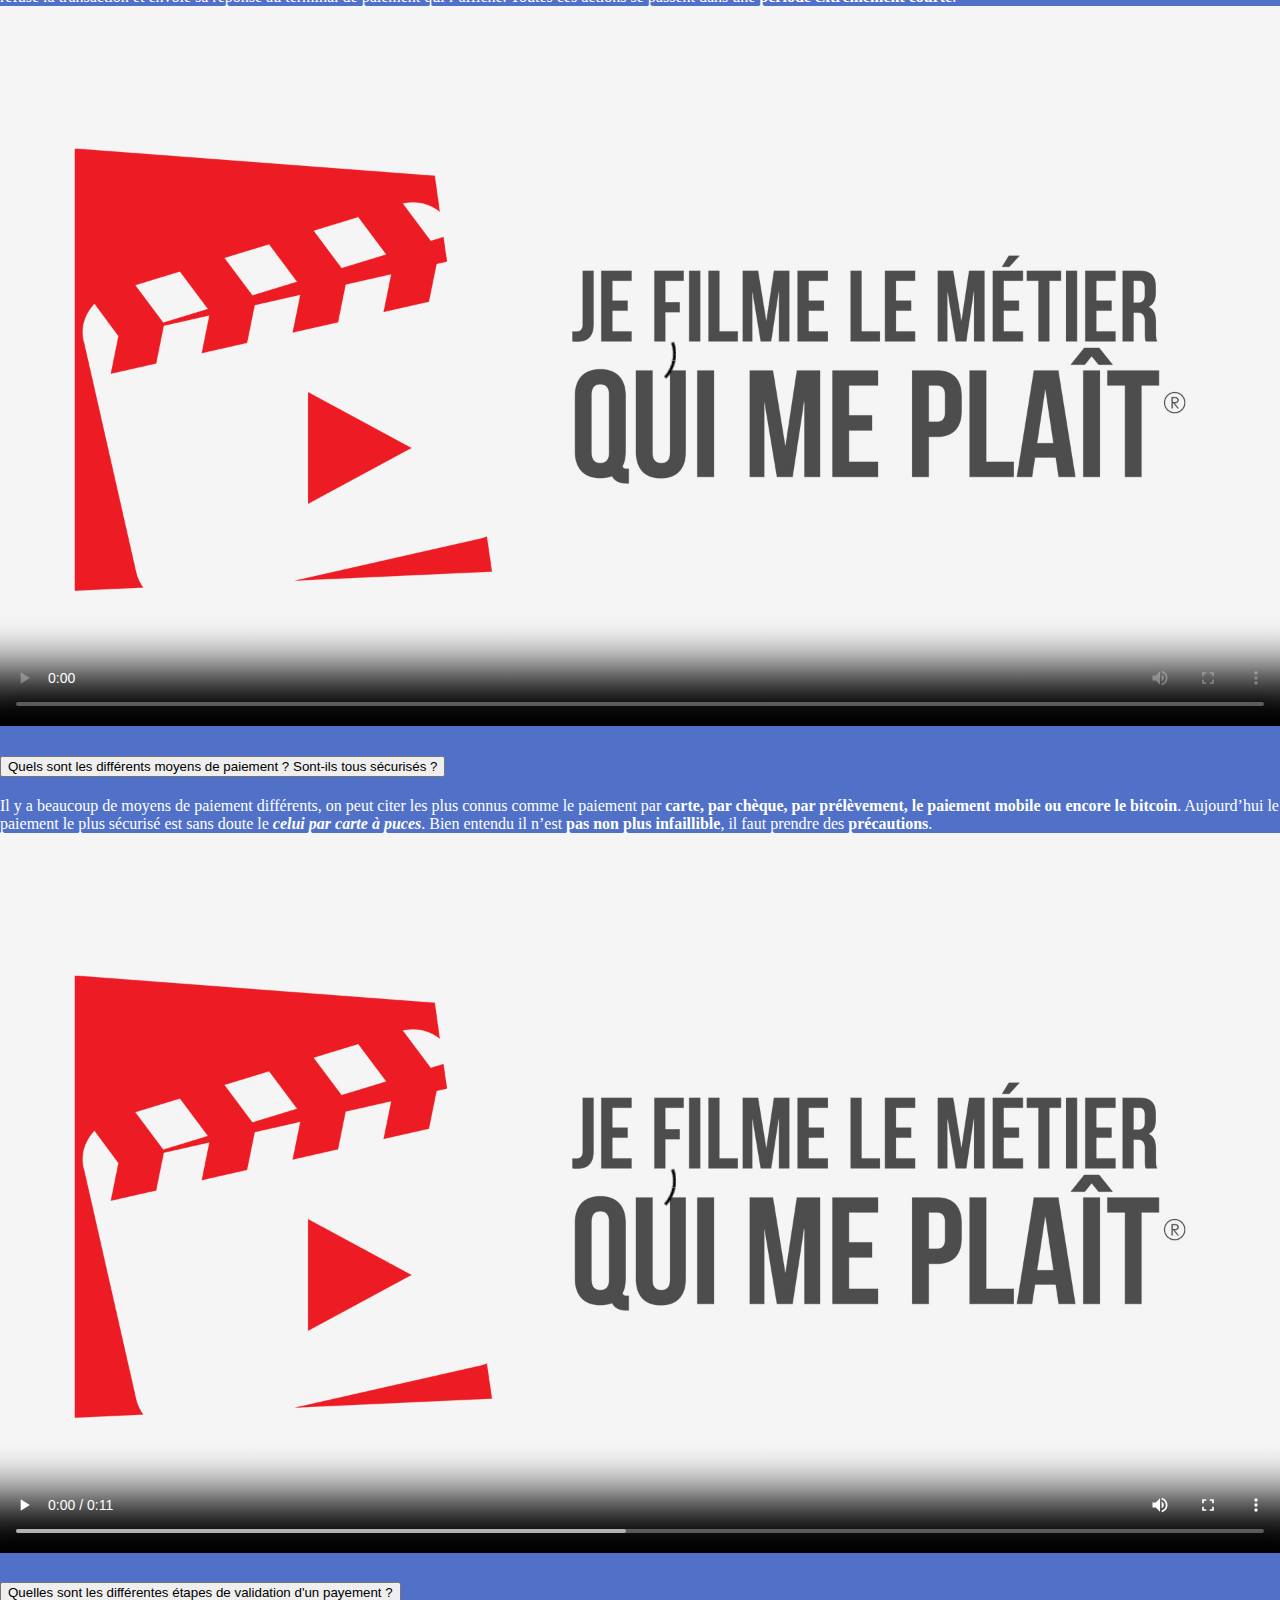
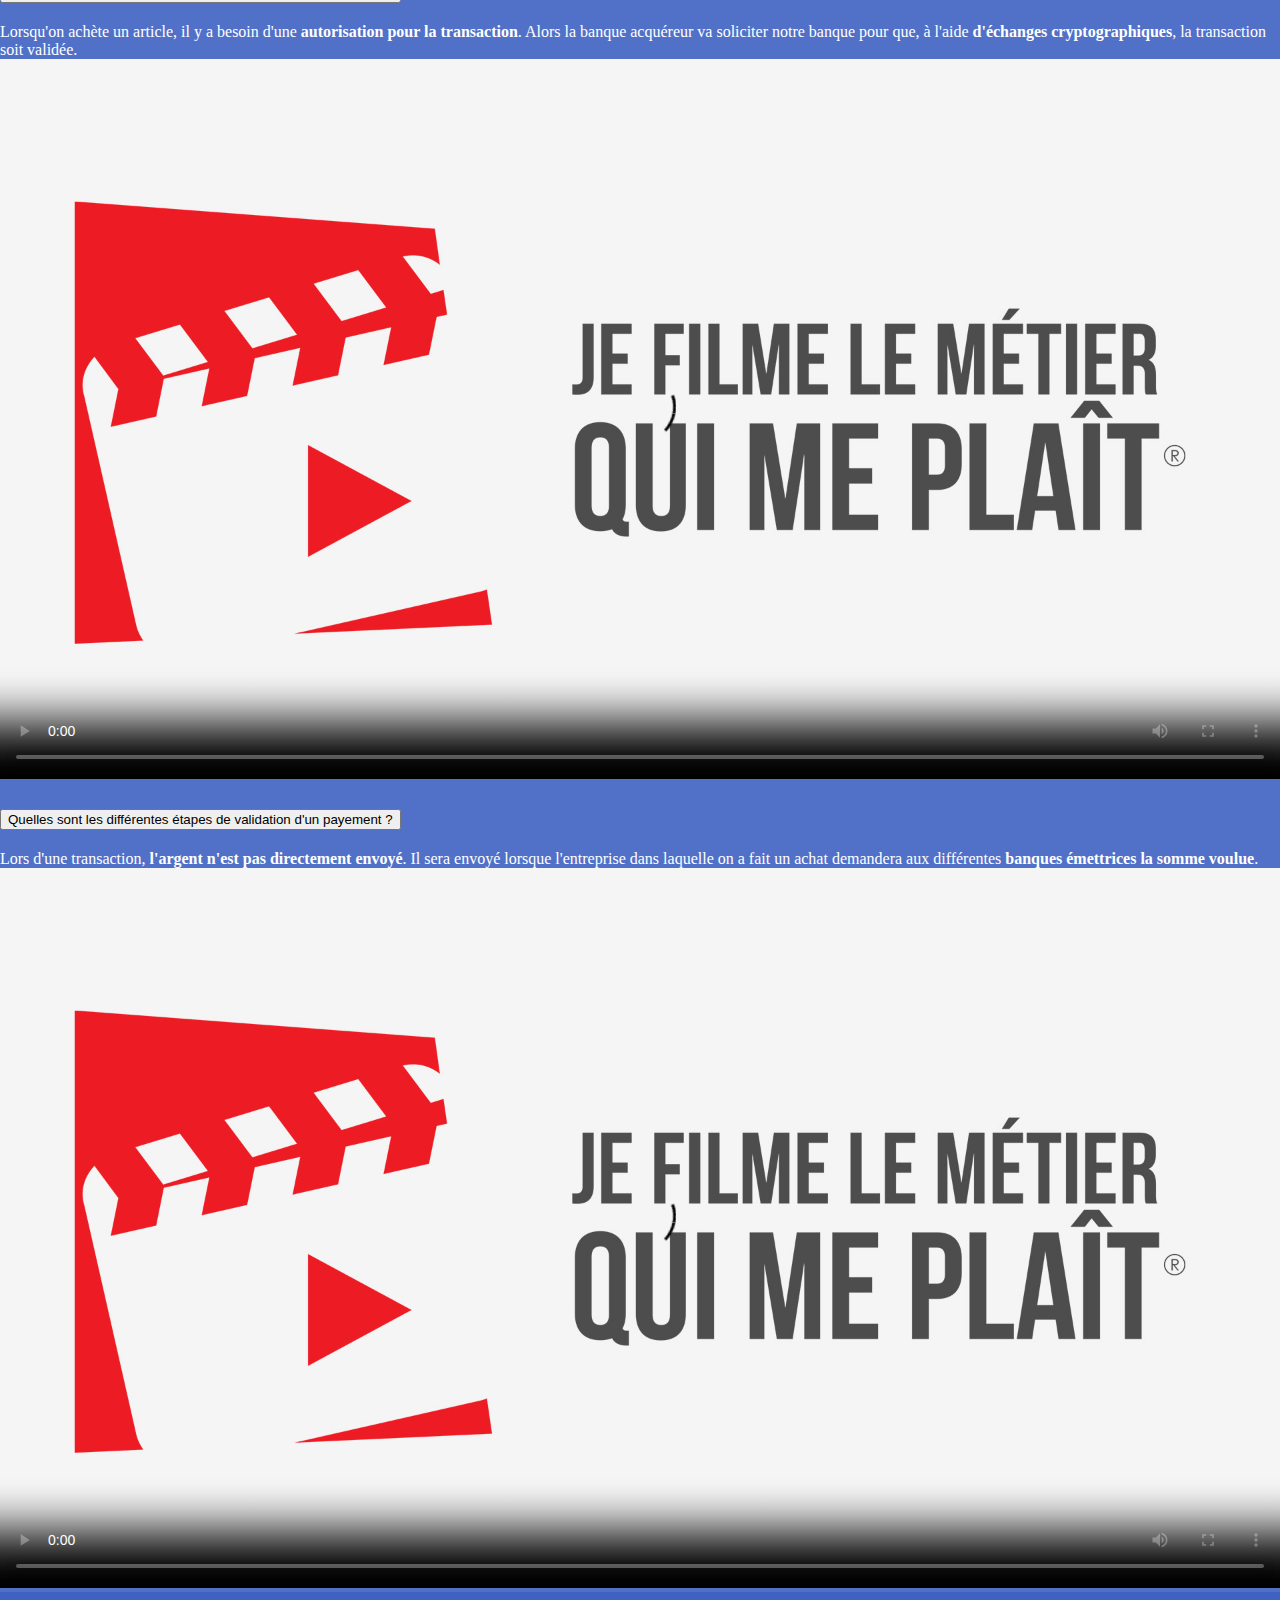
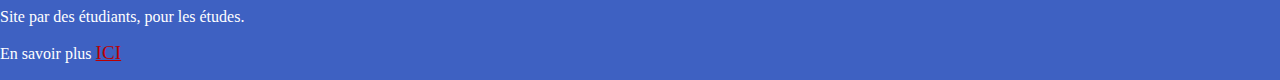
==== commit f5b82ea2: "Ajout des sources des images + correction des fautes d'orthographe" ====
--- a/FAQ.html
+++ b/FAQ.html
@@ -74,9 +74,9 @@
       </div>
       <div id="collapseOne" class="collapse " aria-labelledby="headingOne" data-parent="#accordionExample">
         <div class="card-body">
-          Sa journée commence très tôt le matin pour pour lire ses e-mails et regarder les actualités et changement dans le domaine de la monétique et le moyen de paiement. 
+          Sa journée commence très tôt le matin lire ses e-mails et regarder les actualités et changement dans le domaine de la monétique et le moyen de paiement. 
           Ensuite, <strong>il assiste à des réunions avec l'équipe commerciale</strong> et <strong>dirige les projets de la conception à la réalisation</strong>.
-          Enfin, il se met <strong>en relation avec les différents clients pour répondre à leurs demandes.</strong>
+          Enfin, il entre <strong>en contact avec les différents clients pour répondre à leurs demandes.</strong>
         </div>
       </div>
     </div>
@@ -140,9 +140,9 @@
     </div>
     <div id="collapseFour" class="collapse " aria-labelledby="headingOne" data-parent="#accordionExample">
       <div class="card-body">
-        Il y a beaucoup de moyens de paiement différents, on peut citer les plus connus comme le paiement par <strong>carte, par chèques, par prélèvement, 
+        Il y a beaucoup de moyens de paiement différents, on peut citer les plus connus comme le paiement par <strong>carte, par chèque, par prélèvement, 
         le paiement mobile ou encore le bitcoin</strong>.  
-        Aujourd’hui le paiement le plus sécurisé est sans doute le <em><strong>paiement par carte à puces</strong></em>. Bien entendu il n’est <strong>pas non plus infaillible</strong>, il faut prendre des <strong>précautions</strong>.
+        Aujourd’hui le paiement le plus sécurisé est sans doute le <em><strong>celui par carte à puces</strong></em>. Bien entendu il n’est <strong>pas non plus infaillible</strong>, il faut prendre des <strong>précautions</strong>.
       </div>
     </div>
   </div>
@@ -162,7 +162,7 @@
     </div>
     <div id="collapseFive" class="collapse" aria-labelledby="headingOne" data-parent="#accordionExample">
       <div class="card-body">
-        Lorsque l'on achète un article il y a besoin d'une autorisation pour la transaction. Alors la banque acquéreur va soliciter notre banque pour qu'a l'aide d'échanges cryptographiques la transaction soit validée.
+        Lorsqu'on achète un article, il y a besoin d'une <strong>autorisation pour la transaction</strong>. Alors la banque acquéreur va soliciter notre banque pour que, à l'aide <strong>d'échanges cryptographiques</strong>, la transaction soit validée.
       </div>
     </div>
   </div>
@@ -182,7 +182,7 @@
     </div>
     <div id="collapseSix" class="collapse" aria-labelledby="headingOne" data-parent="#accordionExample">
       <div class="card-body">
-        Lors d'une transaction, l'argent n'est pas directement envoyé. Il sera envoyé lorsque l'entreprise dans laquelle on a fait un achat demandera aux différentes banques émettrice la somme voulue.
+        Lors d'une transaction, <strong>l'argent n'est pas directement envoyé</strong>. Il sera envoyé lorsque l'entreprise dans laquelle on a fait un achat demandera aux différentes <strong>banques émettrices la somme voulue</strong>.
       </div>
     </div>
   </div>
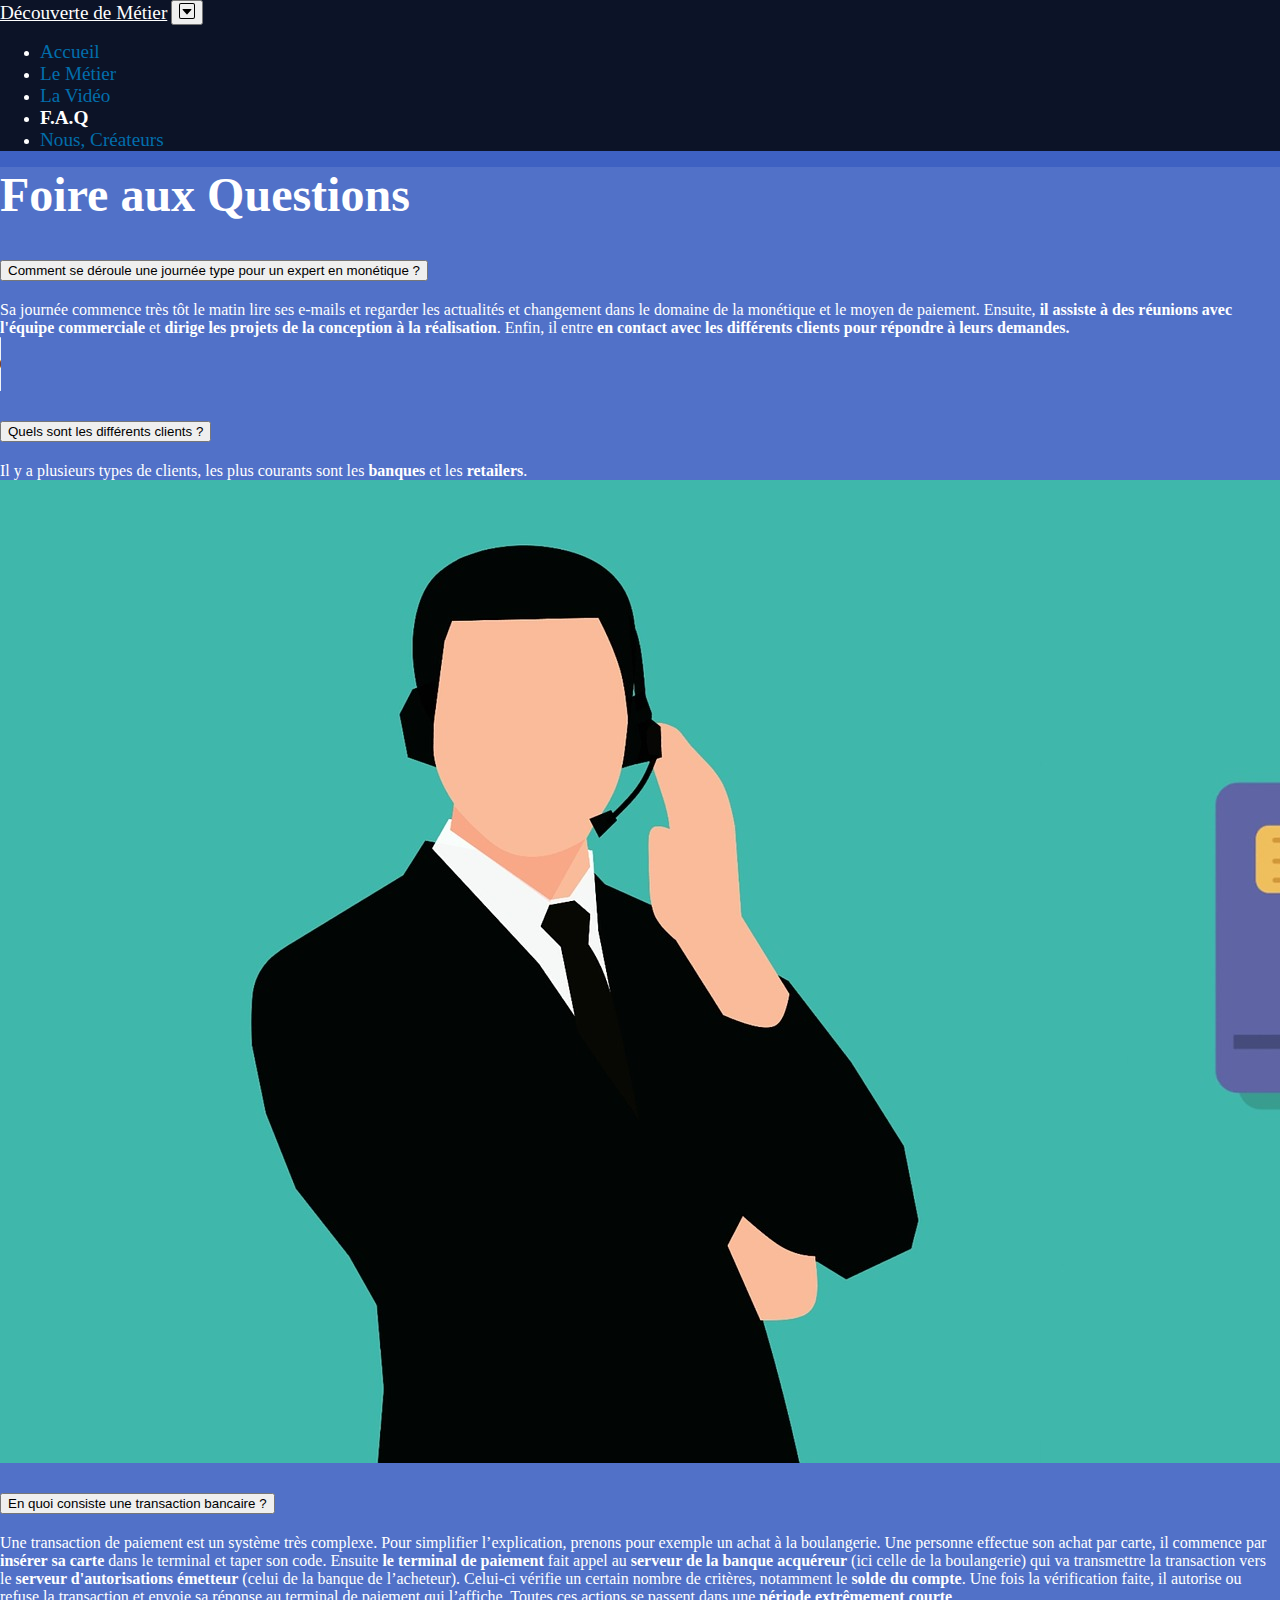
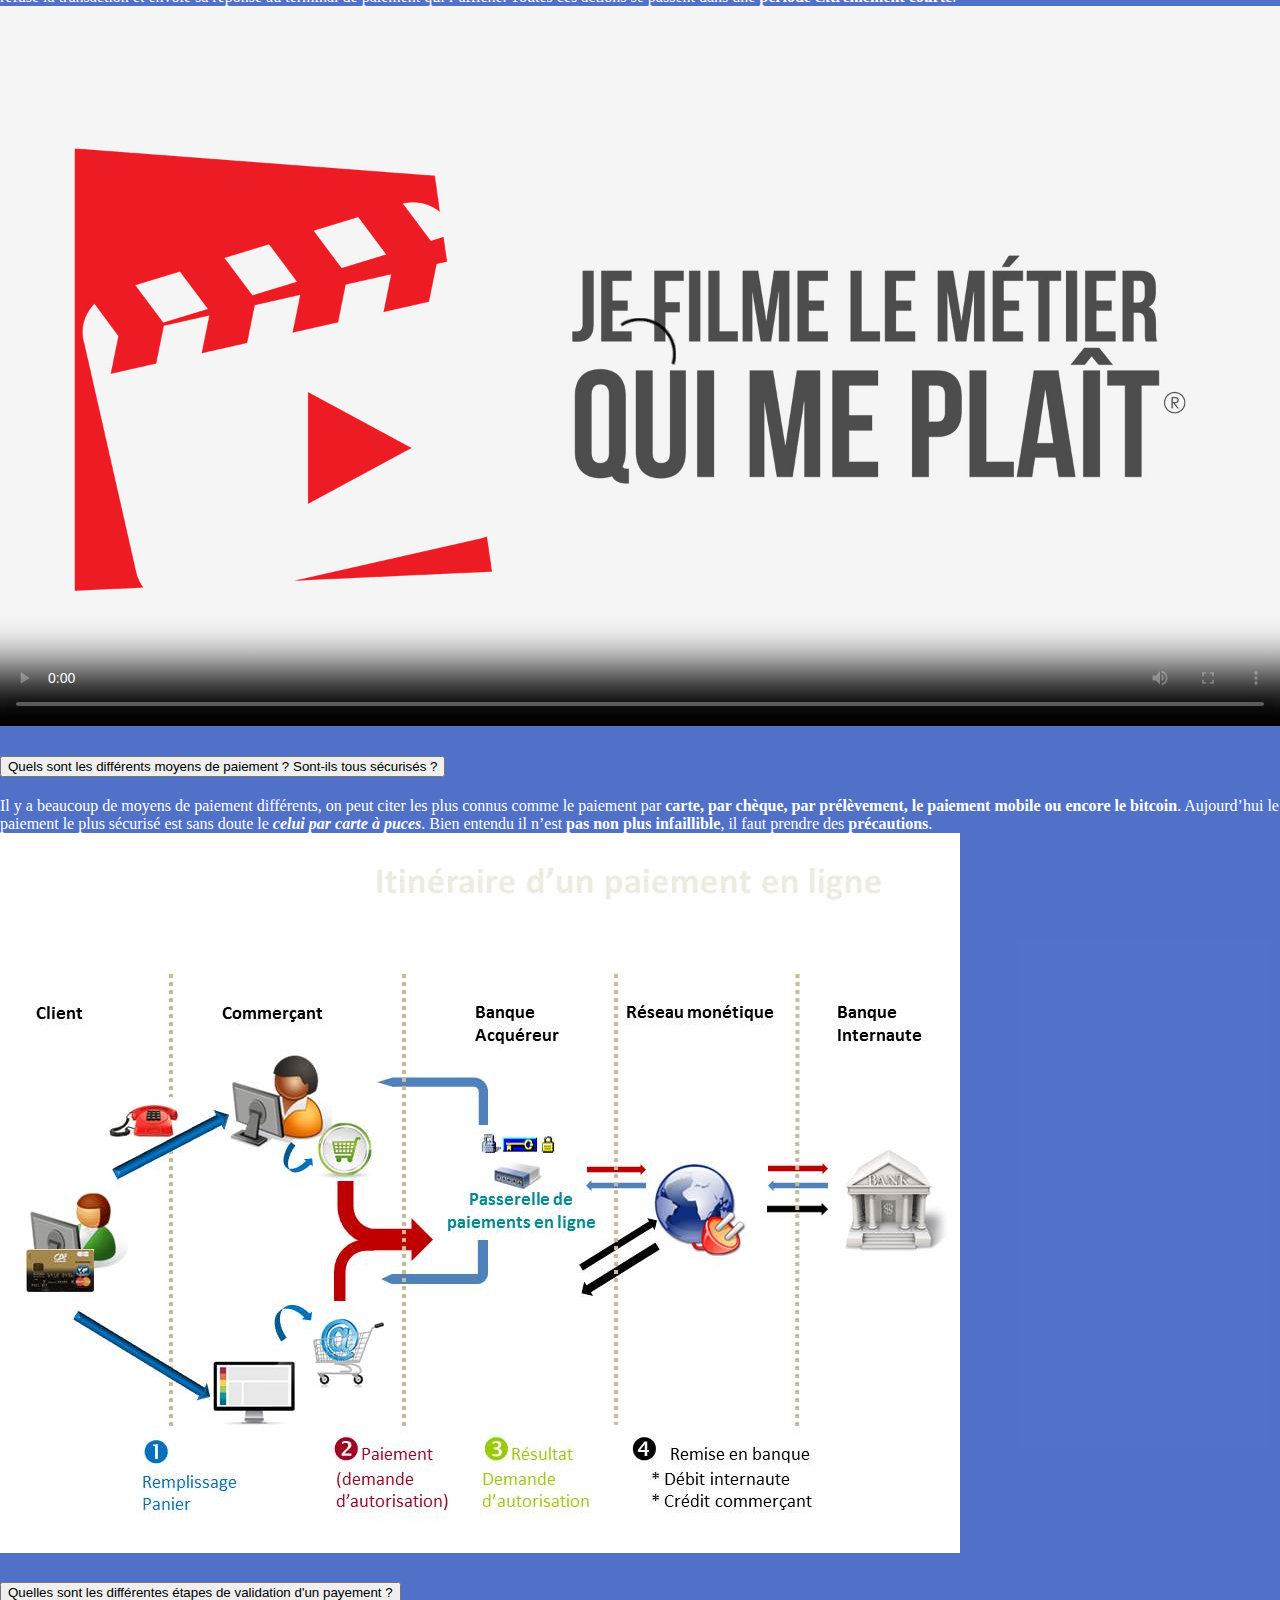
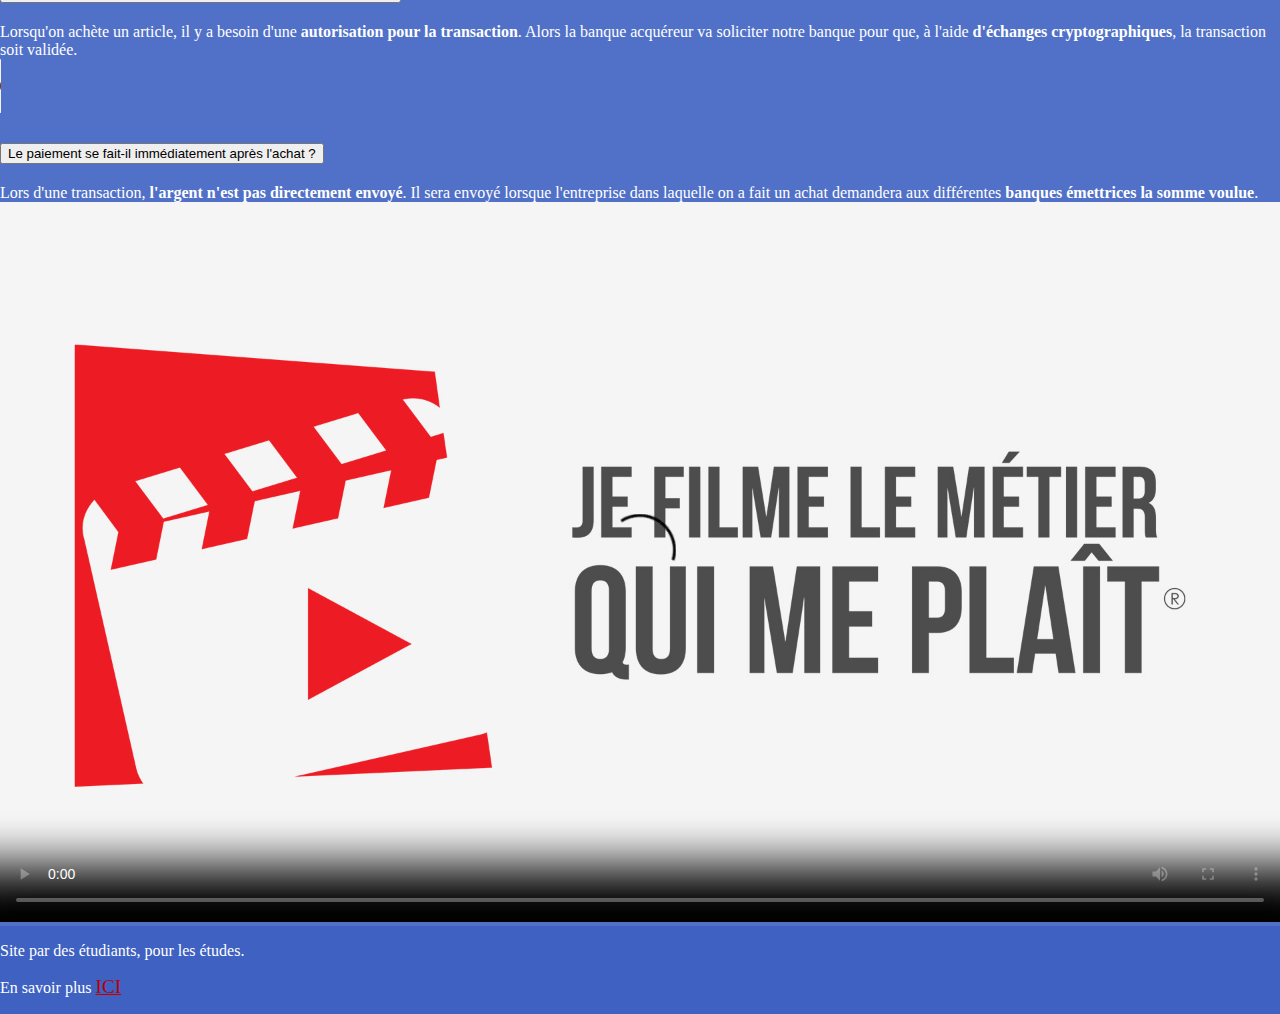
==== commit 40801a70: "Fin FAQ" ====
--- a/FAQ.html
+++ b/FAQ.html
@@ -63,7 +63,7 @@
 
   
    
-  <div class="accordion mb-2 " id="accordionExample">
+  <div class="accordion mb-1 " id="accordionExample">
     <div class="card">
       <div class="card-header" id="headingOne">
         <h2 class="mb-0">
@@ -85,7 +85,7 @@
       <source src="audio/journee.mp3" type="audio/mpeg">
     </audio>
 
-<div class="accordion mt-5 " id="accordionExample">
+<div class="accordion mt-5  " id="accordionExample">
   <div class="card">
     <div class="card-header" id="headingOne">
       <h2 class="mb-0">
@@ -103,7 +103,7 @@
 </div>
 <img src="Images/banque.jpg" class="img-fluid" alt="Responsive image">
 
-<div class="accordion mt-5" id="accordionExample">
+<div class="accordion mt-5 " id="accordionExample">
   <div class="card">
     <div class="card-header" id="headingOne">
       <h2 class="mb-0">
@@ -124,12 +124,12 @@
     </div>
   </div>
 </div>
-<video class="mt-3 mb-5" controls preload="metadata" width="100%" poster="Images/MetierQuiPlait.jpg">
+<video class=" mb-5" controls preload="metadata" width="100%" poster="Images/MetierQuiPlait.jpg">
 <source src="Videos/Transac.m4v" type="video/mp4">
 </video>
 
 
-<div class="accordion" id="accordionExample">
+<div class="accordion " id="accordionExample">
   <div class="card">
     <div class="card-header" id="headingOne">
       <h2 class="mb-0">
@@ -147,11 +147,10 @@
     </div>
   </div>
 </div>
-<video class="mt-3 mb-5" controls preload="metadata" width="100%" poster="Images/MetierQuiPlait.jpg">
-<source src="Videos/Moypay.m4v" type="video/mp4">
-</video>
-
-<div class="accordion" id="accordionExample">
+<img src="Images/paiement.jpg" class="img-fluid mb-5" alt="Responsive image">
+
+
+<div class="accordion mb-1" id="accordionExample">
   <div class="card">
     <div class="card-header" id="headingOne">
       <h2 class="mb-0">
@@ -167,16 +166,16 @@
     </div>
   </div>
 </div>
-<video class="mt-3 mb-5" controls preload="metadata" width="100%" poster="Images/MetierQuiPlait.jpg">
-<source src="Videos/Validation.m4v" type="video/mp4">
-</video>
-
-<div class="accordion" id="accordionExample">
+<audio controls >
+  <source src="audio/Validation.mp3" type="audio/mpeg">
+</audio>
+
+<div class="accordion mt-5" id="accordionExample">
   <div class="card">
     <div class="card-header" id="headingOne">
       <h2 class="mb-0">
         <button class="btn btn-link btn-block text-left" type="button" data-toggle="collapse" data-target="#collapseSix" aria-expanded="true" aria-controls="collapseOne">
-          Quelles sont les différentes étapes de validation d'un payement ?
+          Le paiement se fait-il immédiatement après l'achat ?
         </button>
       </h2>
     </div>
@@ -187,12 +186,13 @@
     </div>
   </div>
 </div>
-<video class="mt-3 mb-5" controls preload="metadata" width="100%" poster="Images/MetierQuiPlait.jpg">
+<video class=" mb-5" controls preload="metadata" width="100%" poster="Images/MetierQuiPlait.jpg">
 <source src="Videos/Historique.m4v" type="video/mp4">
 </video>
 
 
     </div>
+
 <footer class="footer mt-auto mainFooter pt-3">
   <div class="text-center mt-auto">
     <p>Site par des étudiants, pour les études.</p>
--- a/CSS/main.css
+++ b/CSS/main.css
@@ -73,7 +73,7 @@
  */
 
  .nav-link{
-    color:  rgb(172, 28, 2);
+    color:  rgb(2, 110, 172);
     text-decoration: none;
     background: linear-gradient(to top, rgba(255, 255, 255, 1) 0%, rgba(255, 255, 255, 1) 10%, transparent 10.01%) no-repeat left bottom / 0 100%;
     transition: background-size .5s;
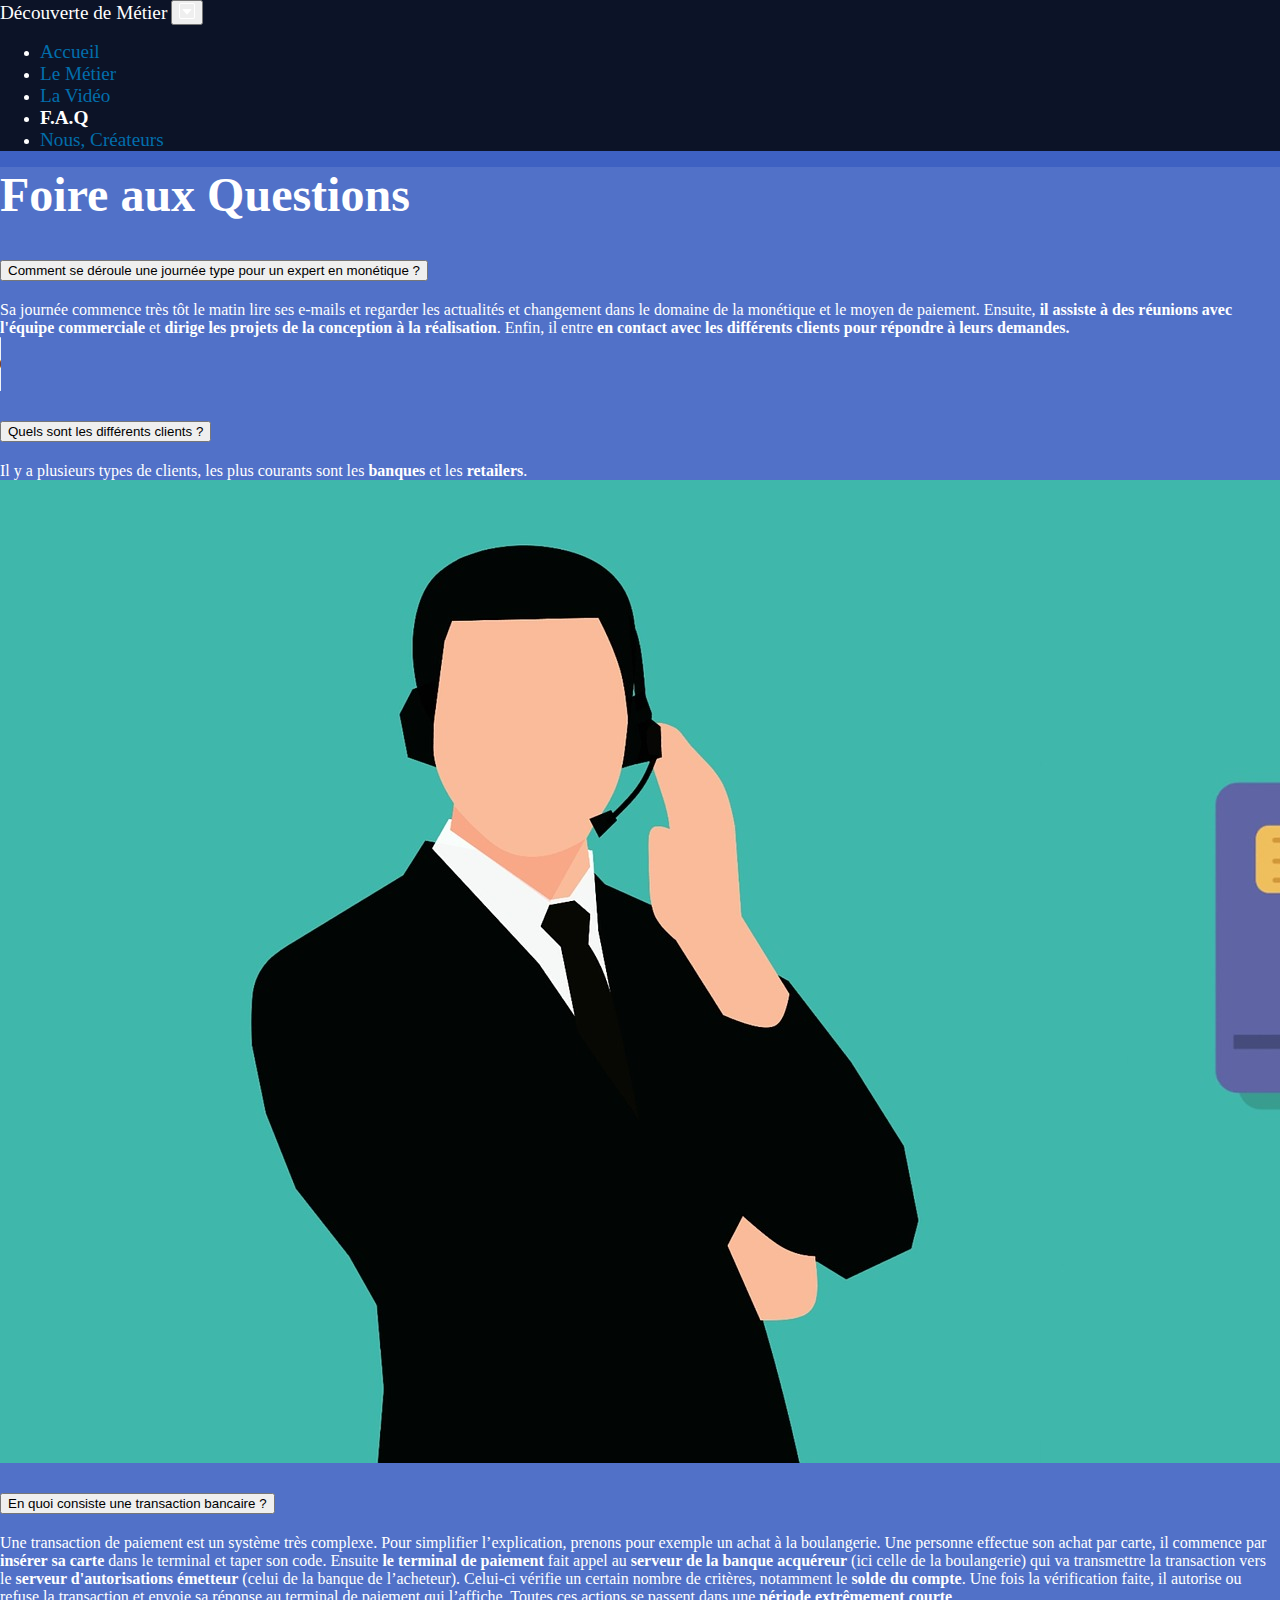
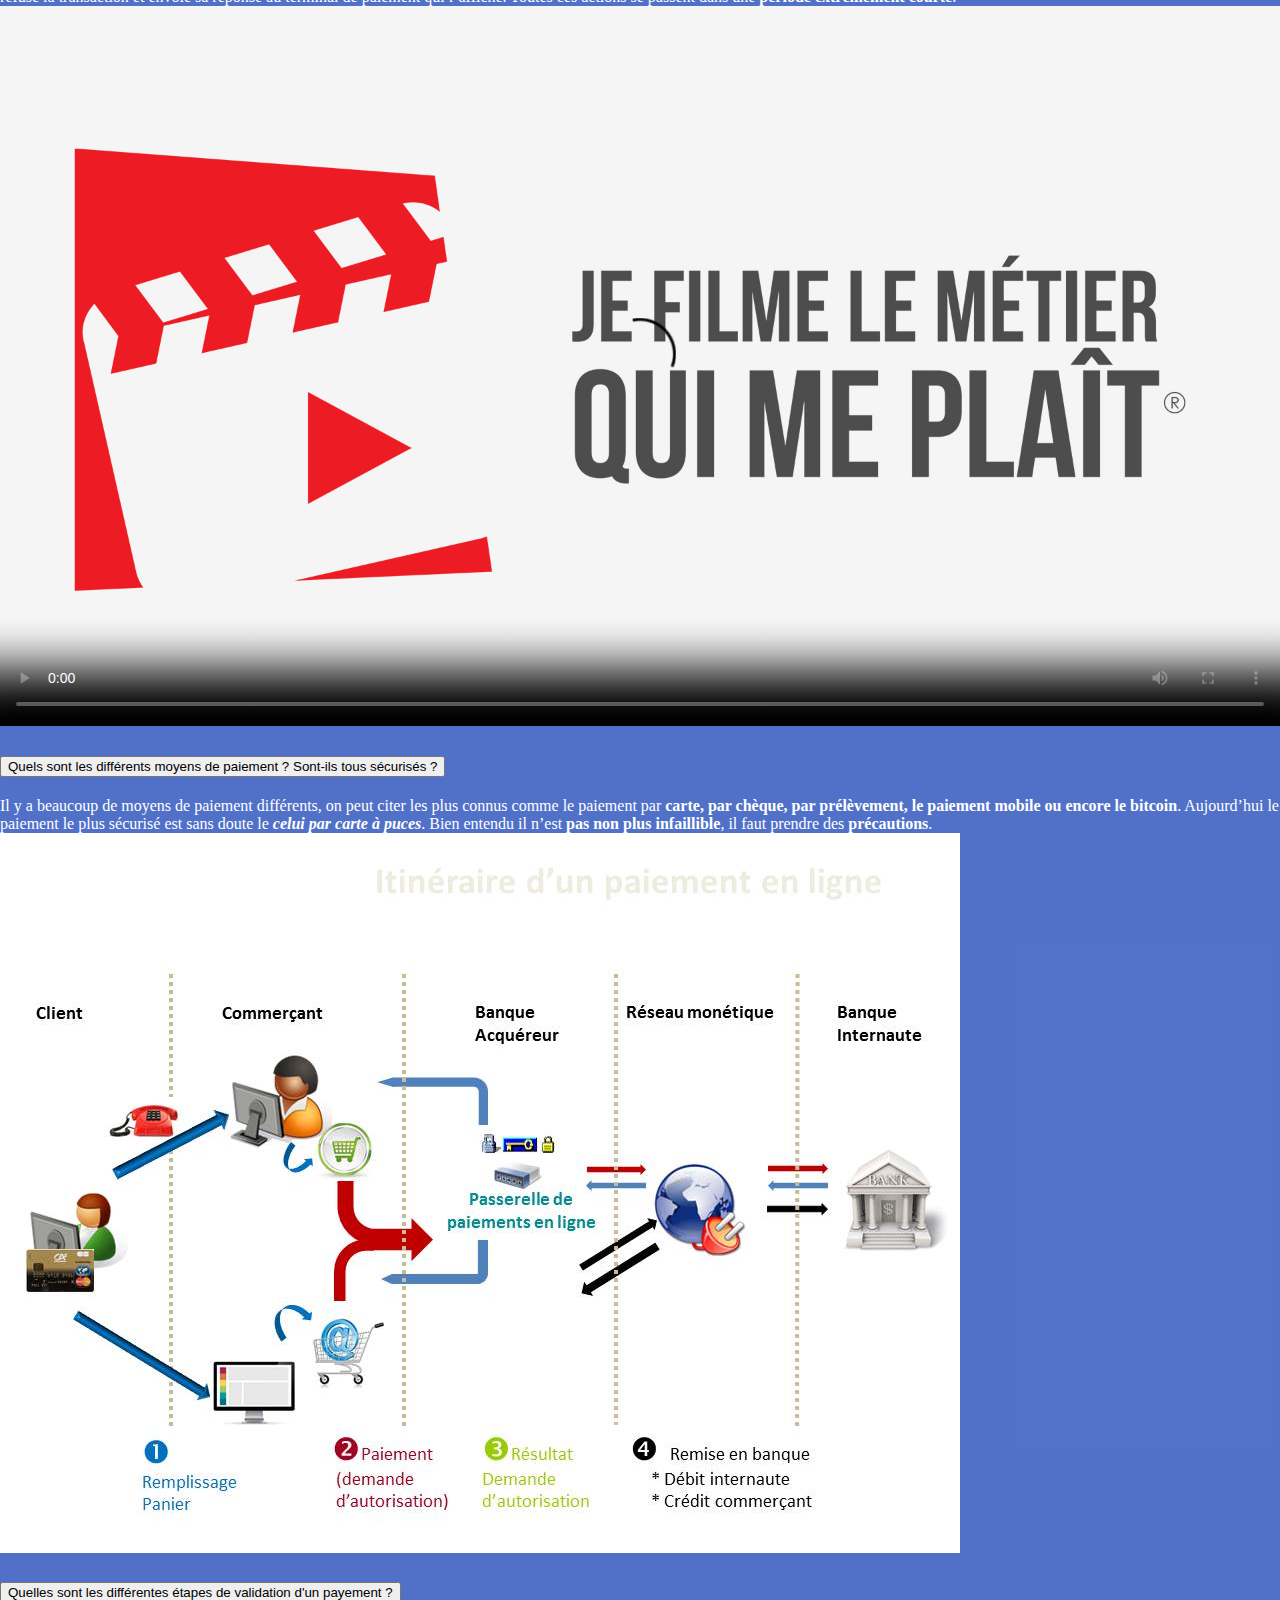
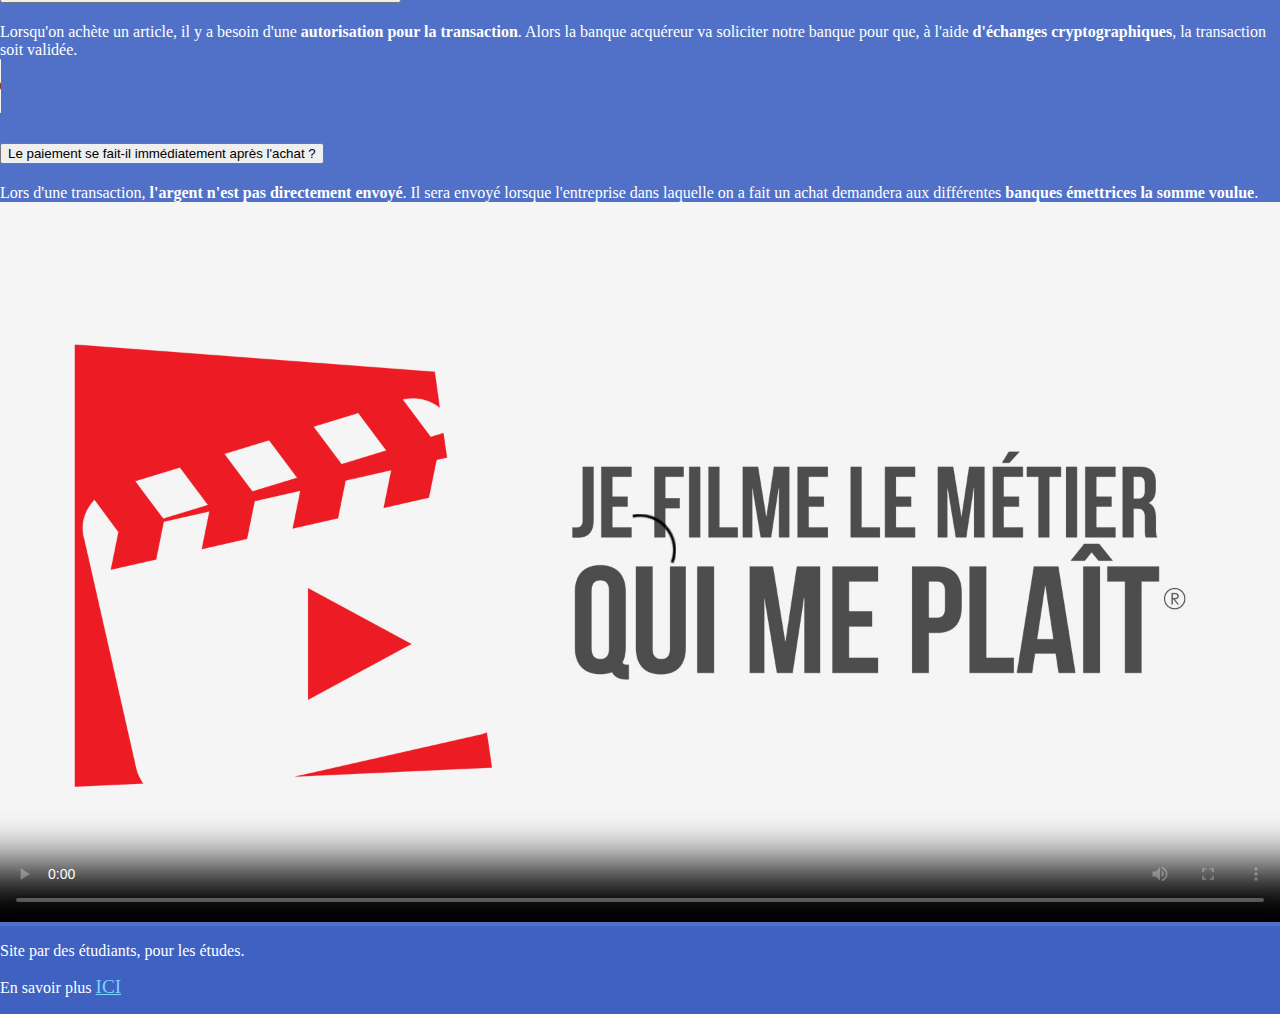
==== commit e59176b1: "Modif du nav" ====
--- a/FAQ.html
+++ b/FAQ.html
@@ -24,7 +24,7 @@
     <nav class="navbar navbar-expand-lg fixed-top" id="navbarNav">
         <a class="navbar-brand textColor" href="#">Découverte de Métier</a>
         <button class="navbar-toggler" type="button" data-toggle="collapse" data-target="#navbarCollapse" aria-controls="navbarCollapse" aria-expanded="false" aria-label="Toggle navigation">
-            <span class="navbar-toggler-icon"><svg xmlns="http://www.w3.org/2000/svg" width="16" height="16" fill="currentColor" class="bi bi-caret-down-square" viewBox="0 0 16 16">
+            <span class="navbar-toggler-icon"><svg xmlns="http://www.w3.org/2000/svg" width="16" height="16" fill="White" class="bi bi-caret-down-square" viewBox="0 0 16 16">
                 <path fill-rule="evenodd" d="M3.544 6.295A.5.5 0 0 1 4 6h8a.5.5 0 0 1 .374.832l-4 4.5a.5.5 0 0 1-.748 0l-4-4.5a.5.5 0 0 1-.082-.537z"/>
                 <path fill-rule="evenodd" d="M14 1H2a1 1 0 0 0-1 1v12a1 1 0 0 0 1 1h12a1 1 0 0 0 1-1V2a1 1 0 0 0-1-1zM2 0a2 2 0 0 0-2 2v12a2 2 0 0 0 2 2h12a2 2 0 0 0 2-2V2a2 2 0 0 0-2-2H2z"/>
               </svg></span>
--- a/CSS/main.css
+++ b/CSS/main.css
@@ -34,13 +34,17 @@
  
  a{
     font-size: 1.2rem;
-    color: rgb(187, 0, 0);
+    color: rgb(121, 212, 255);
+    text-decoration: underline;
 }
 
  a:hover{
      color: black
  }
 
+ h3{
+     font-style: italic;
+ }
 
 /*
  * Main -------------------------------------------------------------
@@ -68,6 +72,11 @@
 .mainFooter{
     color: white;
 }
+
+.cartSource{
+    border: rgb(131, 161, 170) 1px solid;
+    background-color: rgba(6, 178, 190, 0);
+}
 /*
  * Menu nav ---------------------------------------------------------
  */
@@ -93,7 +102,11 @@
     font-weight: bolder;
 }
 
+.navbar-brand{
+    text-decoration: none;
+}
 
 
 
 
+
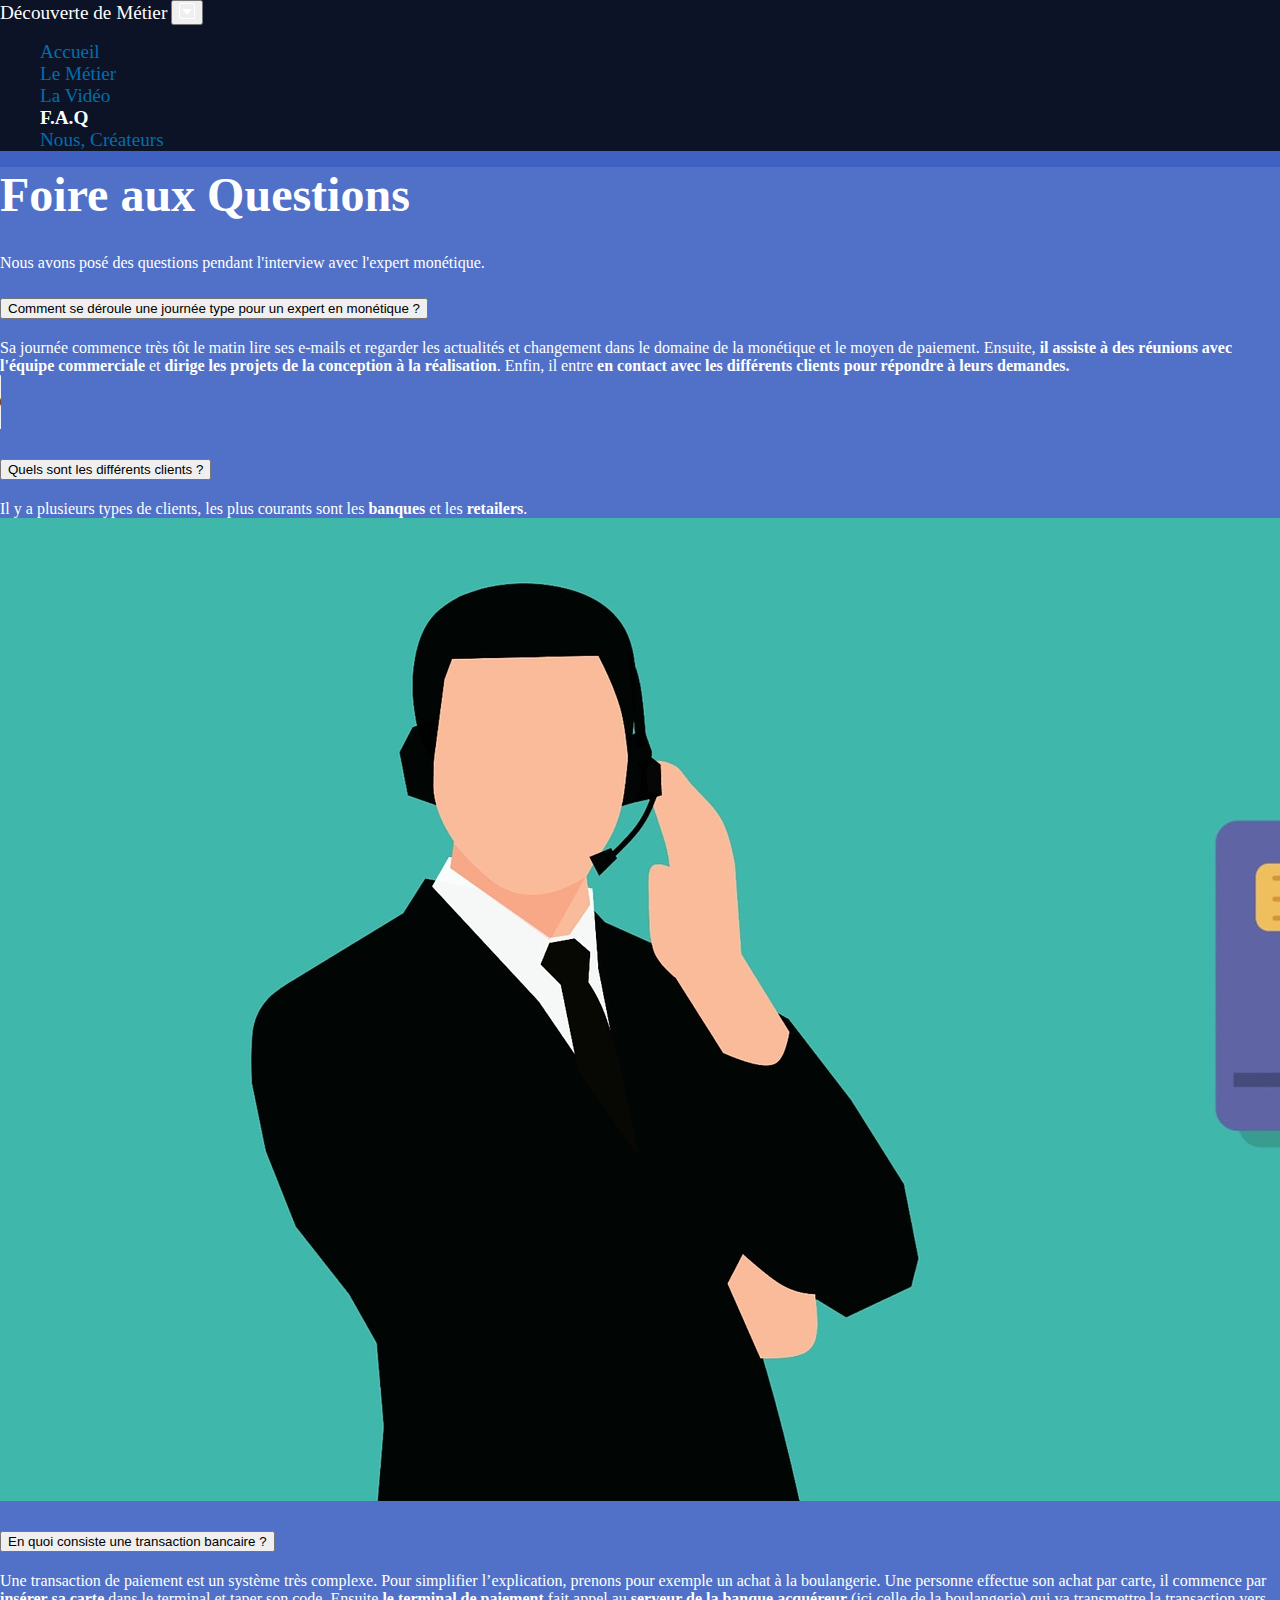
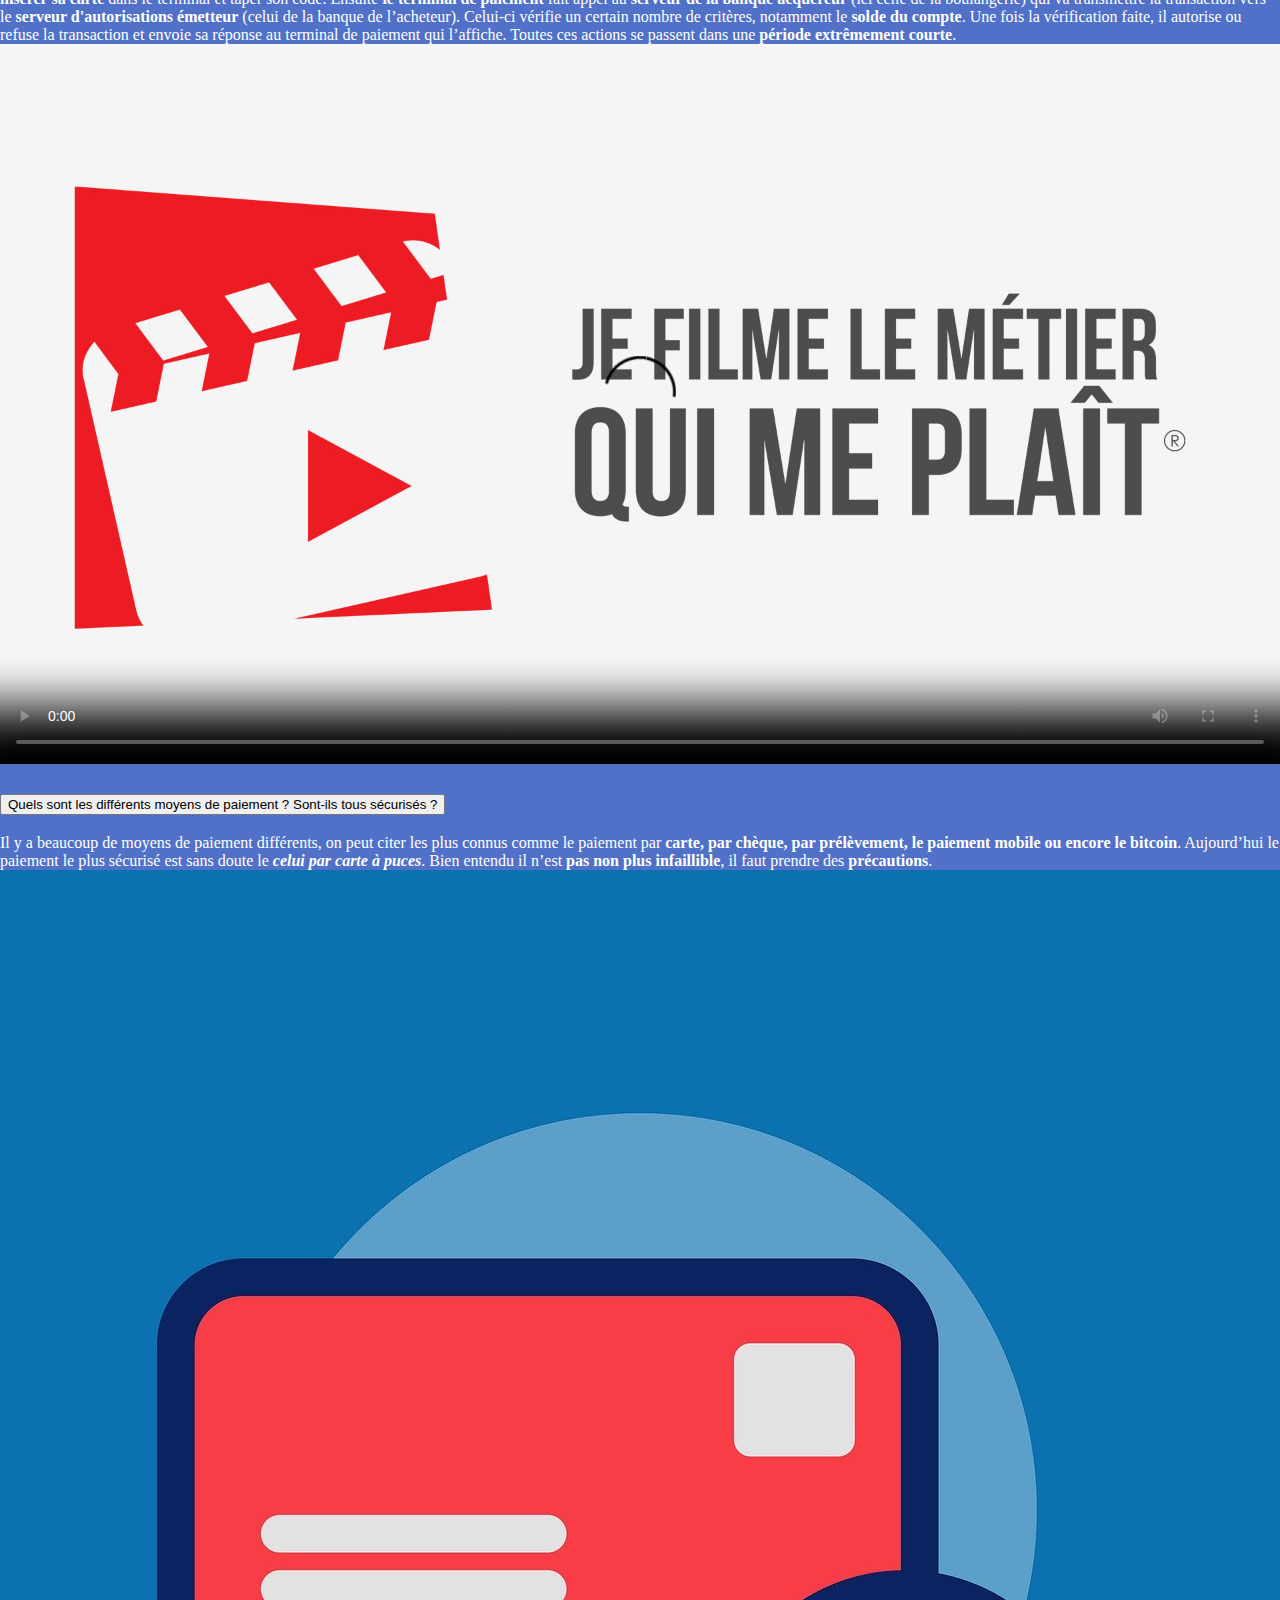
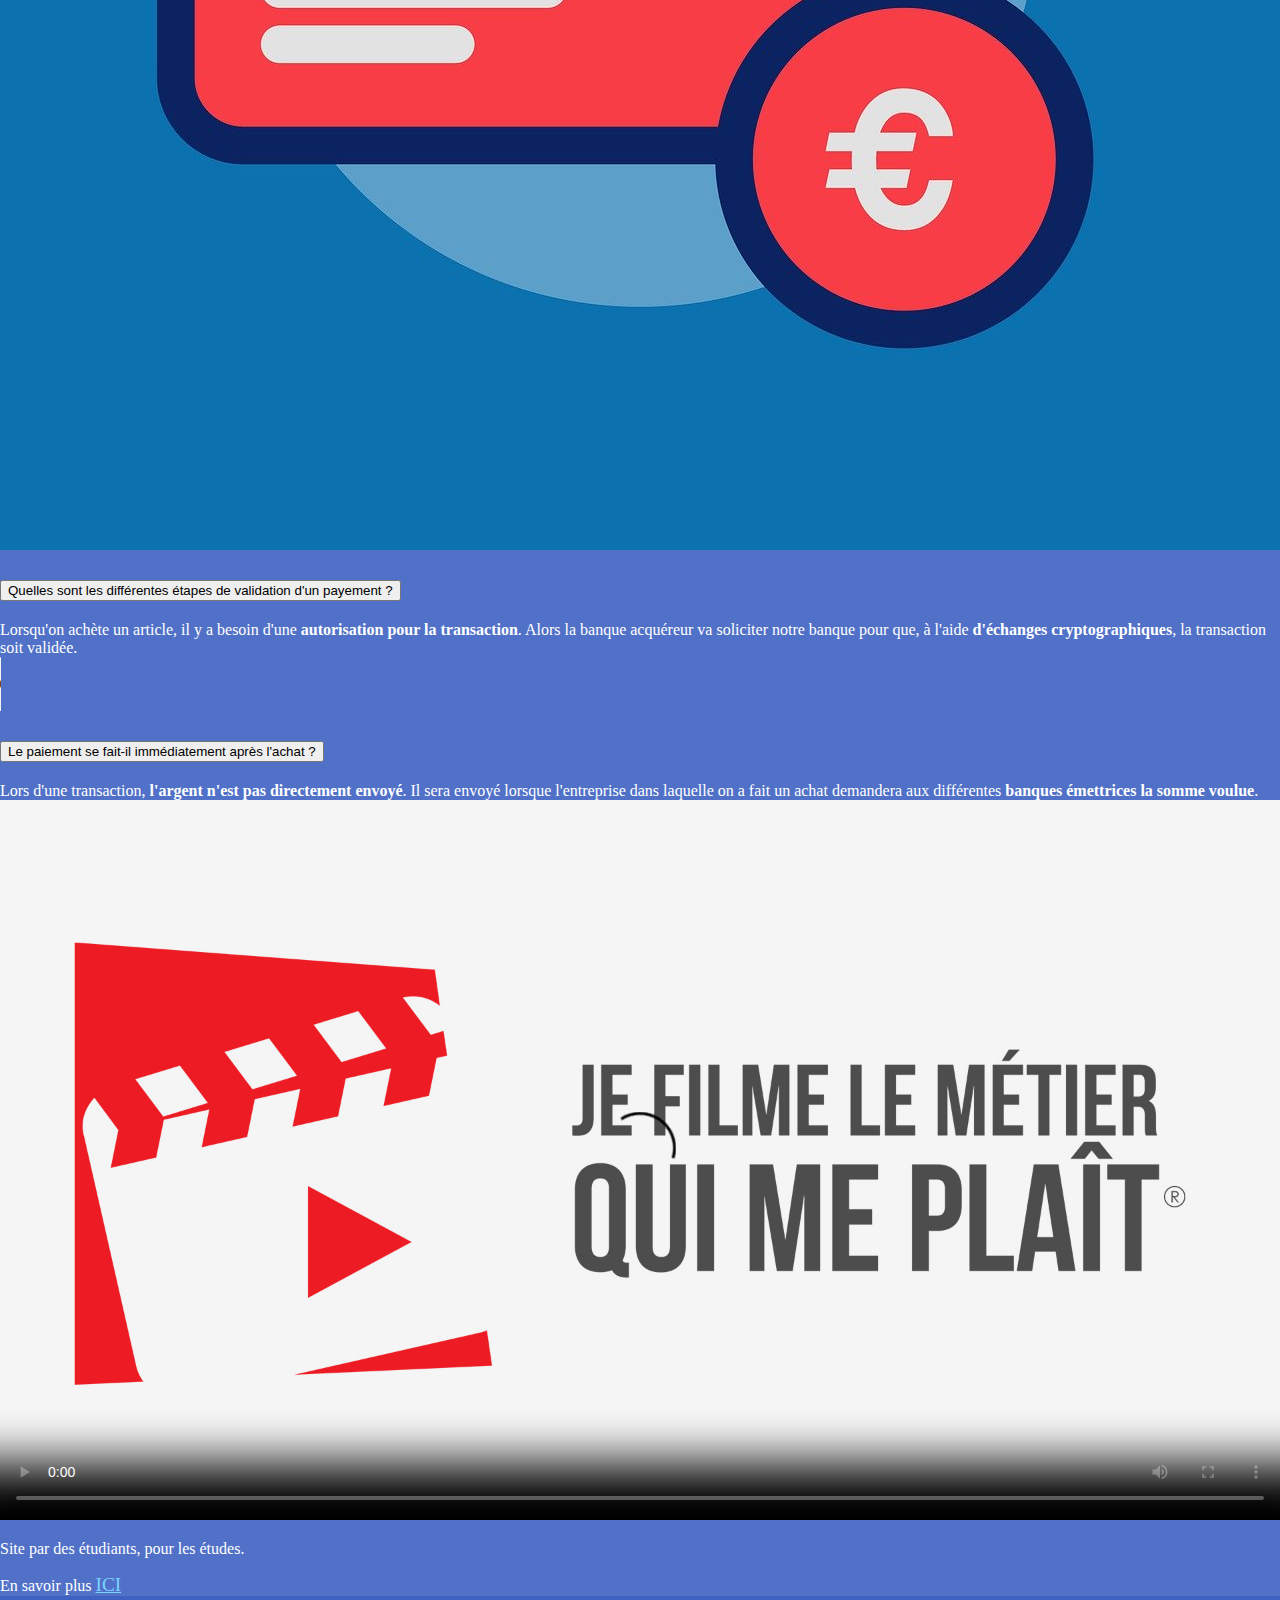
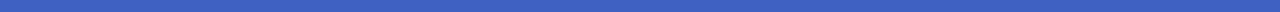
==== commit 0c563330: "Fin de modif FAQ et ajout de sources" ====
--- a/FAQ.html
+++ b/FAQ.html
@@ -54,13 +54,18 @@
     <div class="container-fluid d-flex p-3 w-100 h-100 mx-auto flex-column">
       
 
-  <div class="container mb-5">
+  <div class="container  mb-5">
     <div class="row">
-      <h1 class="col-sm text-center">
+      <h1 class="col-sm text-center mb-5">
         Foire aux Questions 
       </h1>
   </div>
-
+  <div class="">
+  <div class="container-fluid d-flex p-3 flex-column mb-5 row textColor">
+            <div class="col-12 align-self-center text-center">
+              Nous avons posé des questions pendant l'interview avec l'expert monétique. 
+            </div>
+        </div>
   
    
   <div class="accordion mb-1 " id="accordionExample">
--- a/CSS/main.css
+++ b/CSS/main.css
@@ -106,6 +106,9 @@
     text-decoration: none;
 }
 
+ul {
+    list-style-type: none;
+  }
 
 
 
